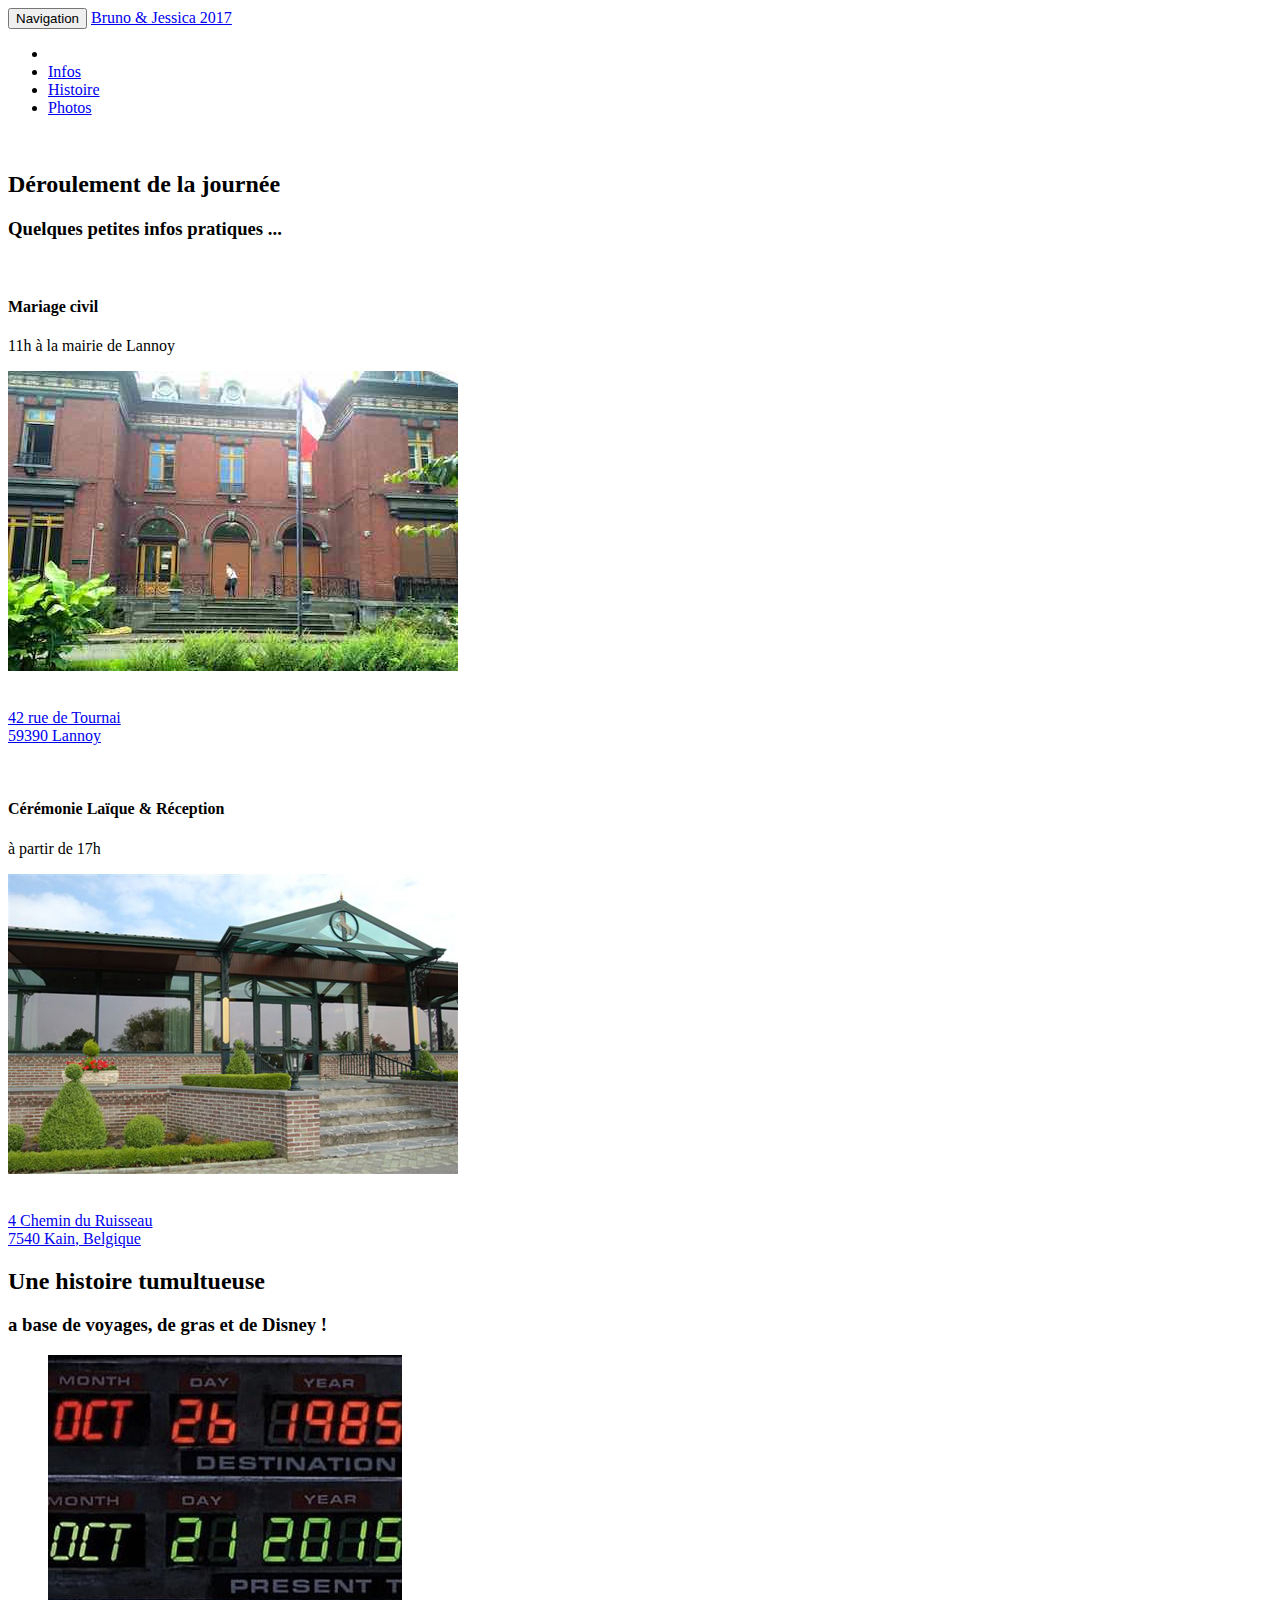
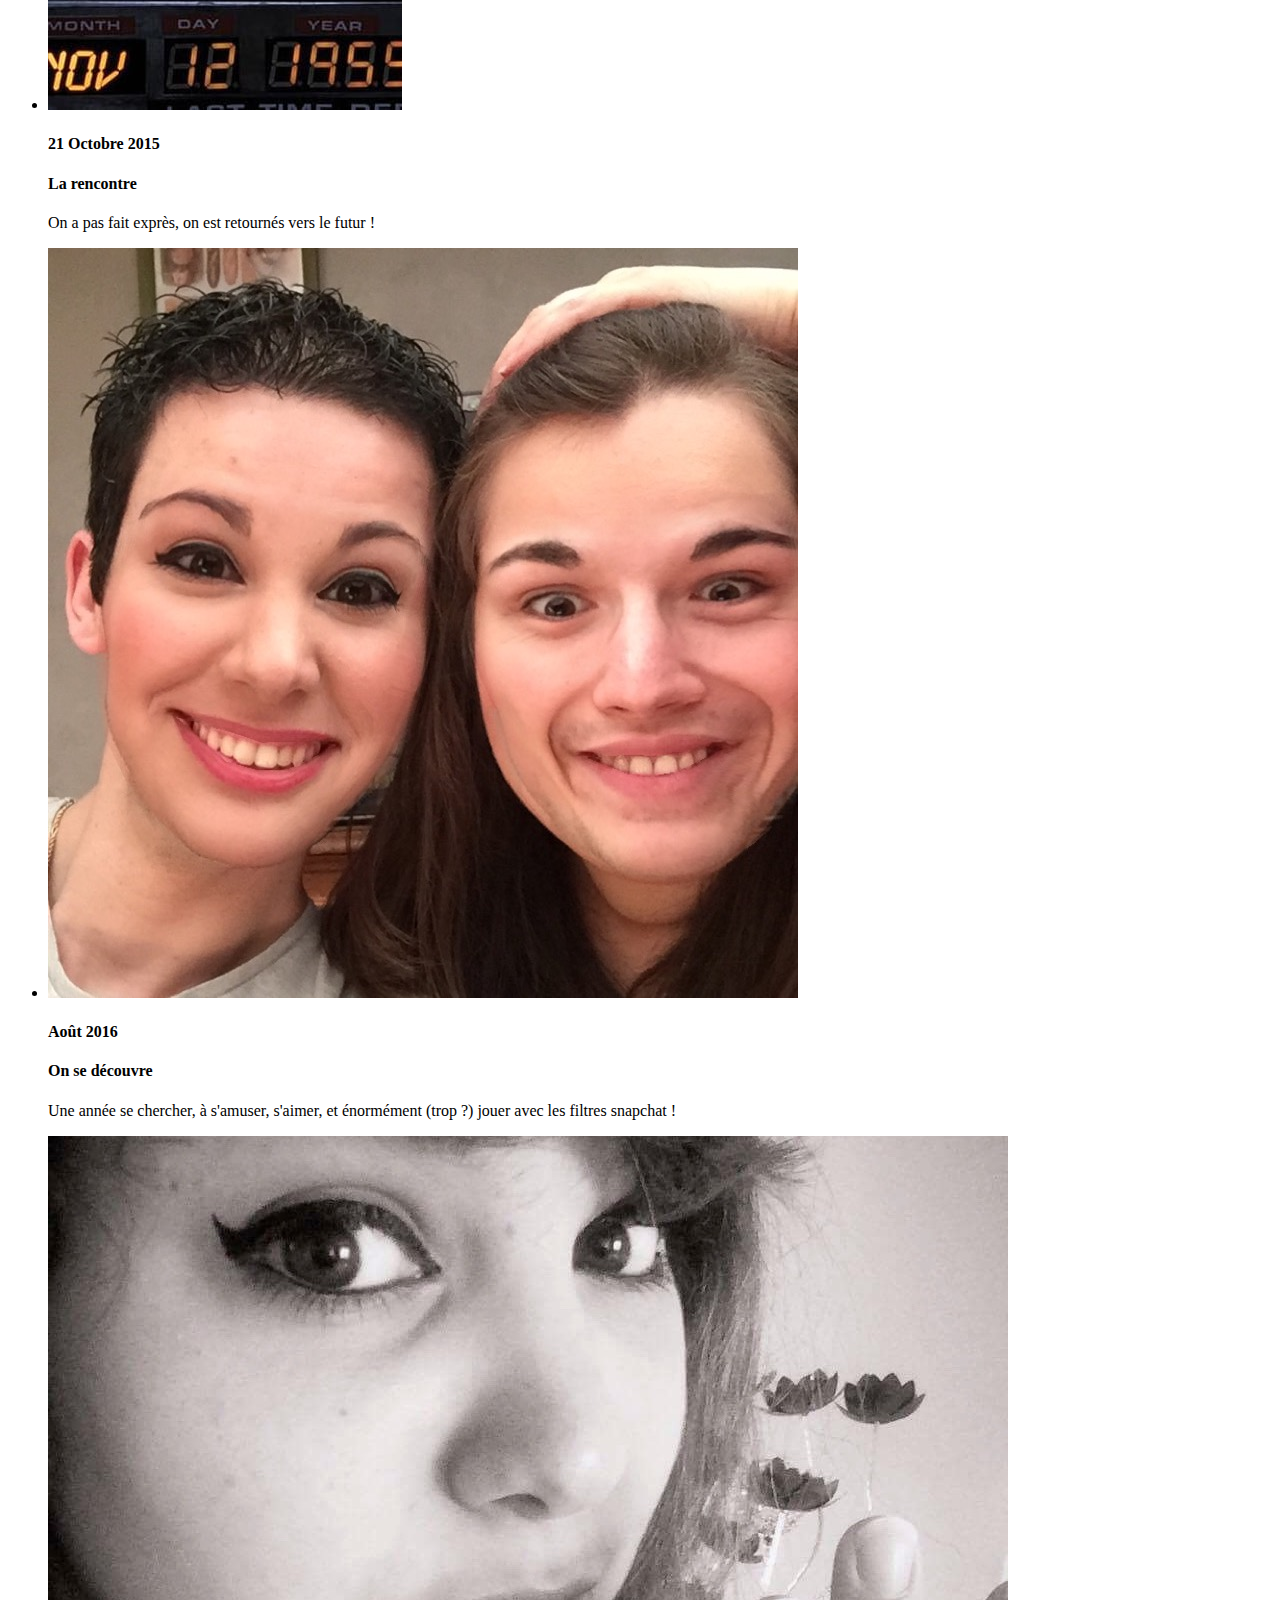
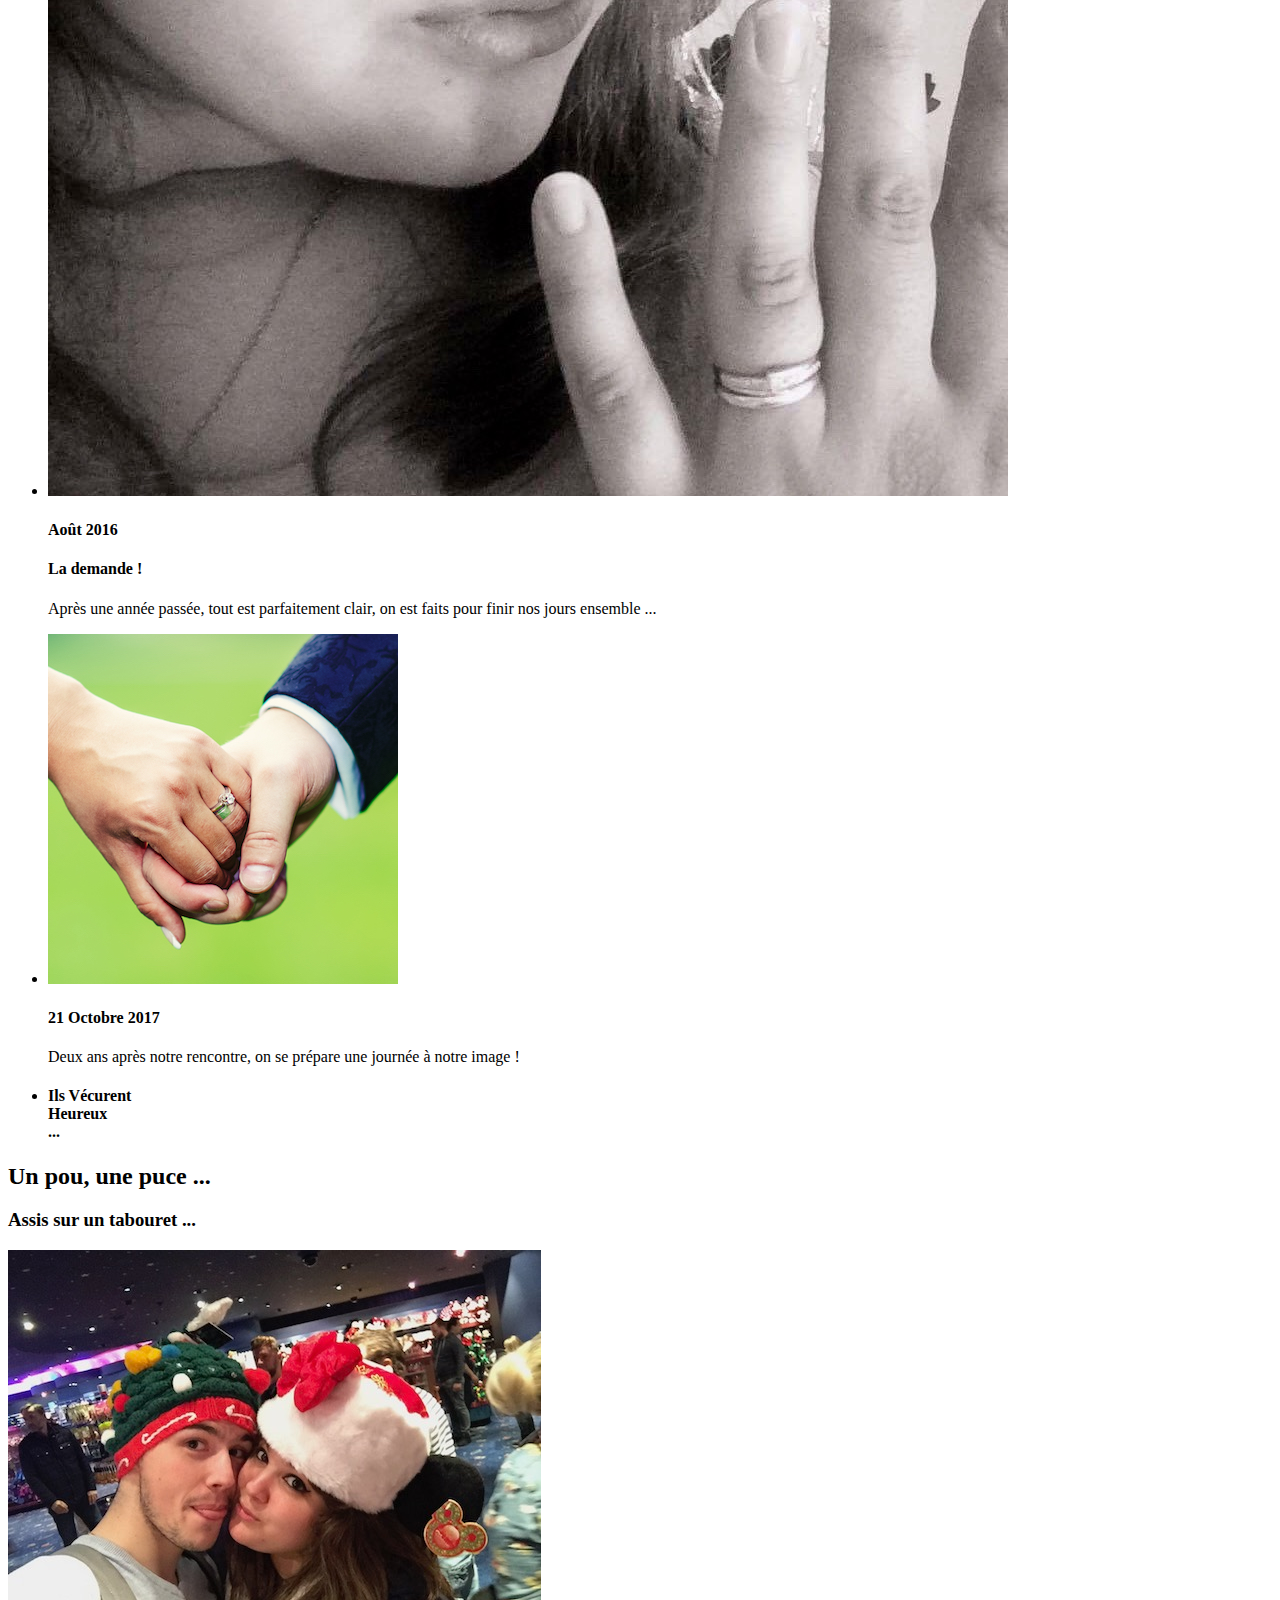
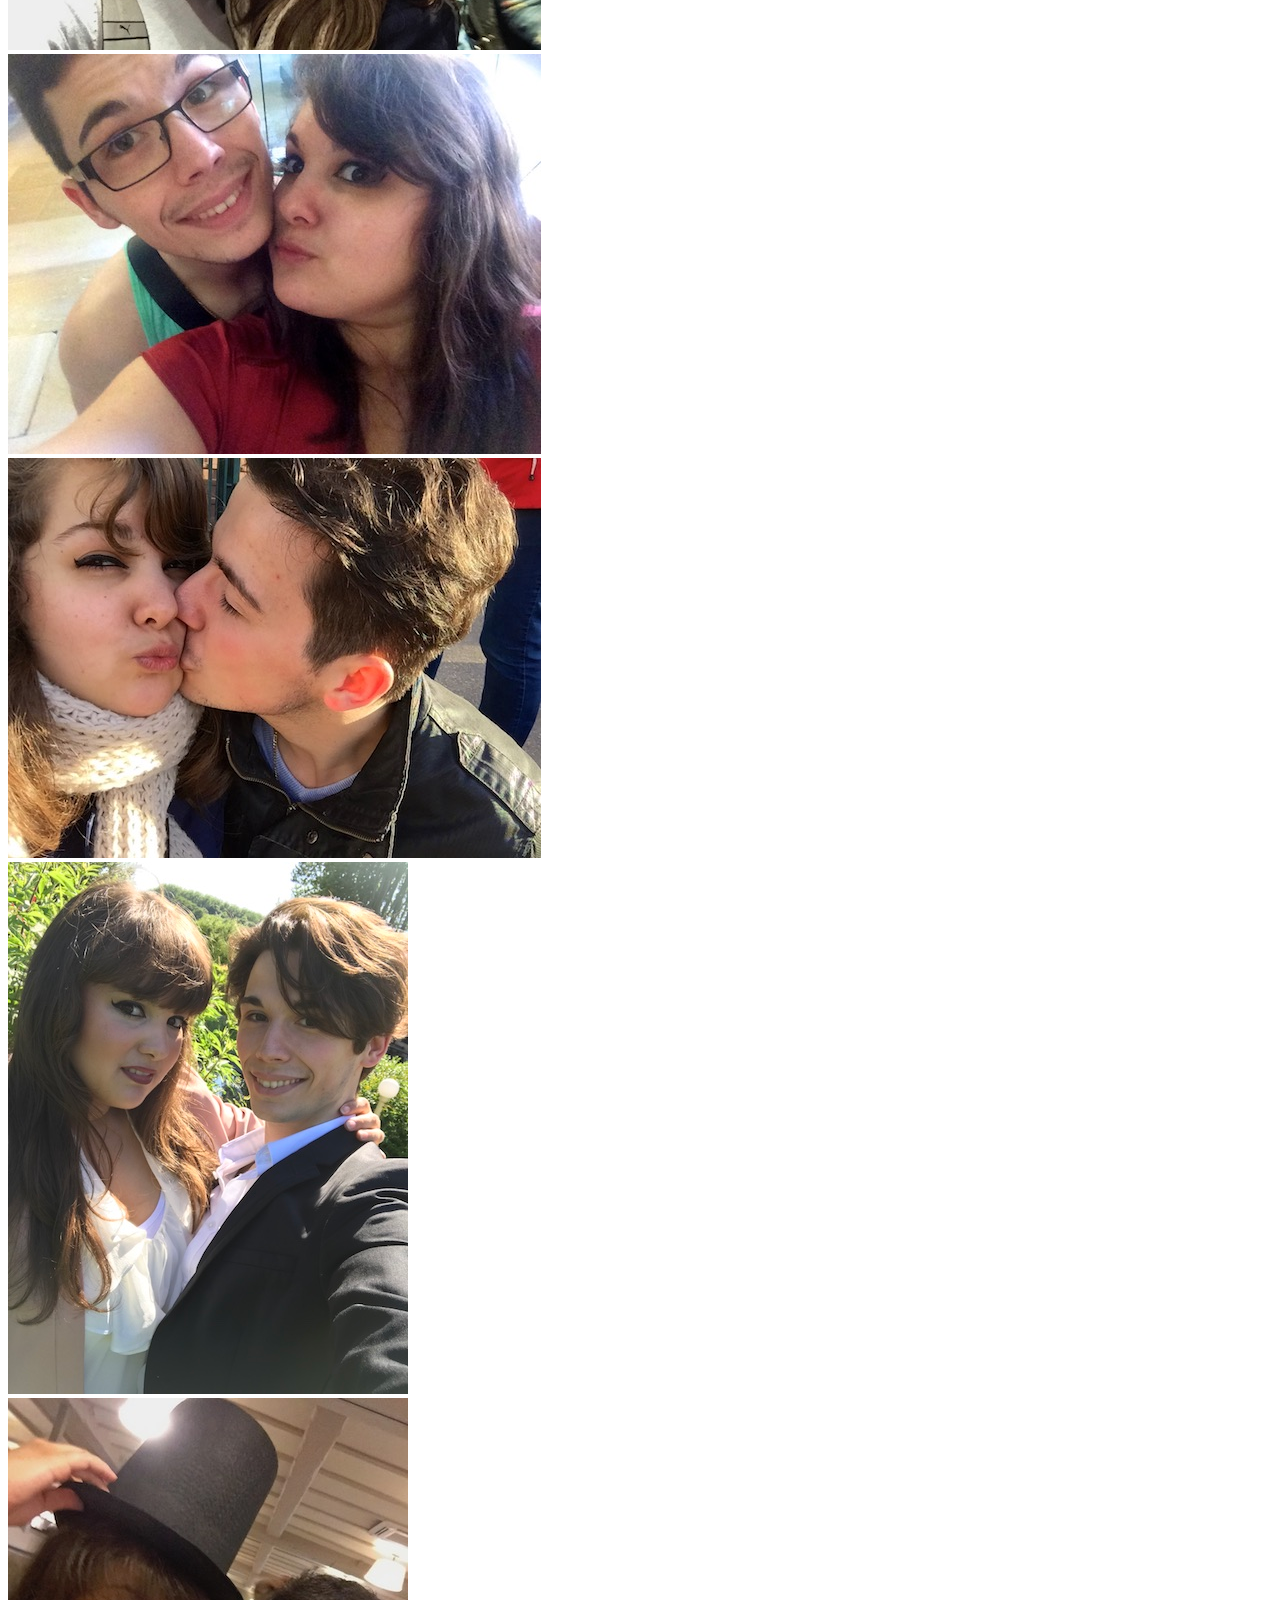
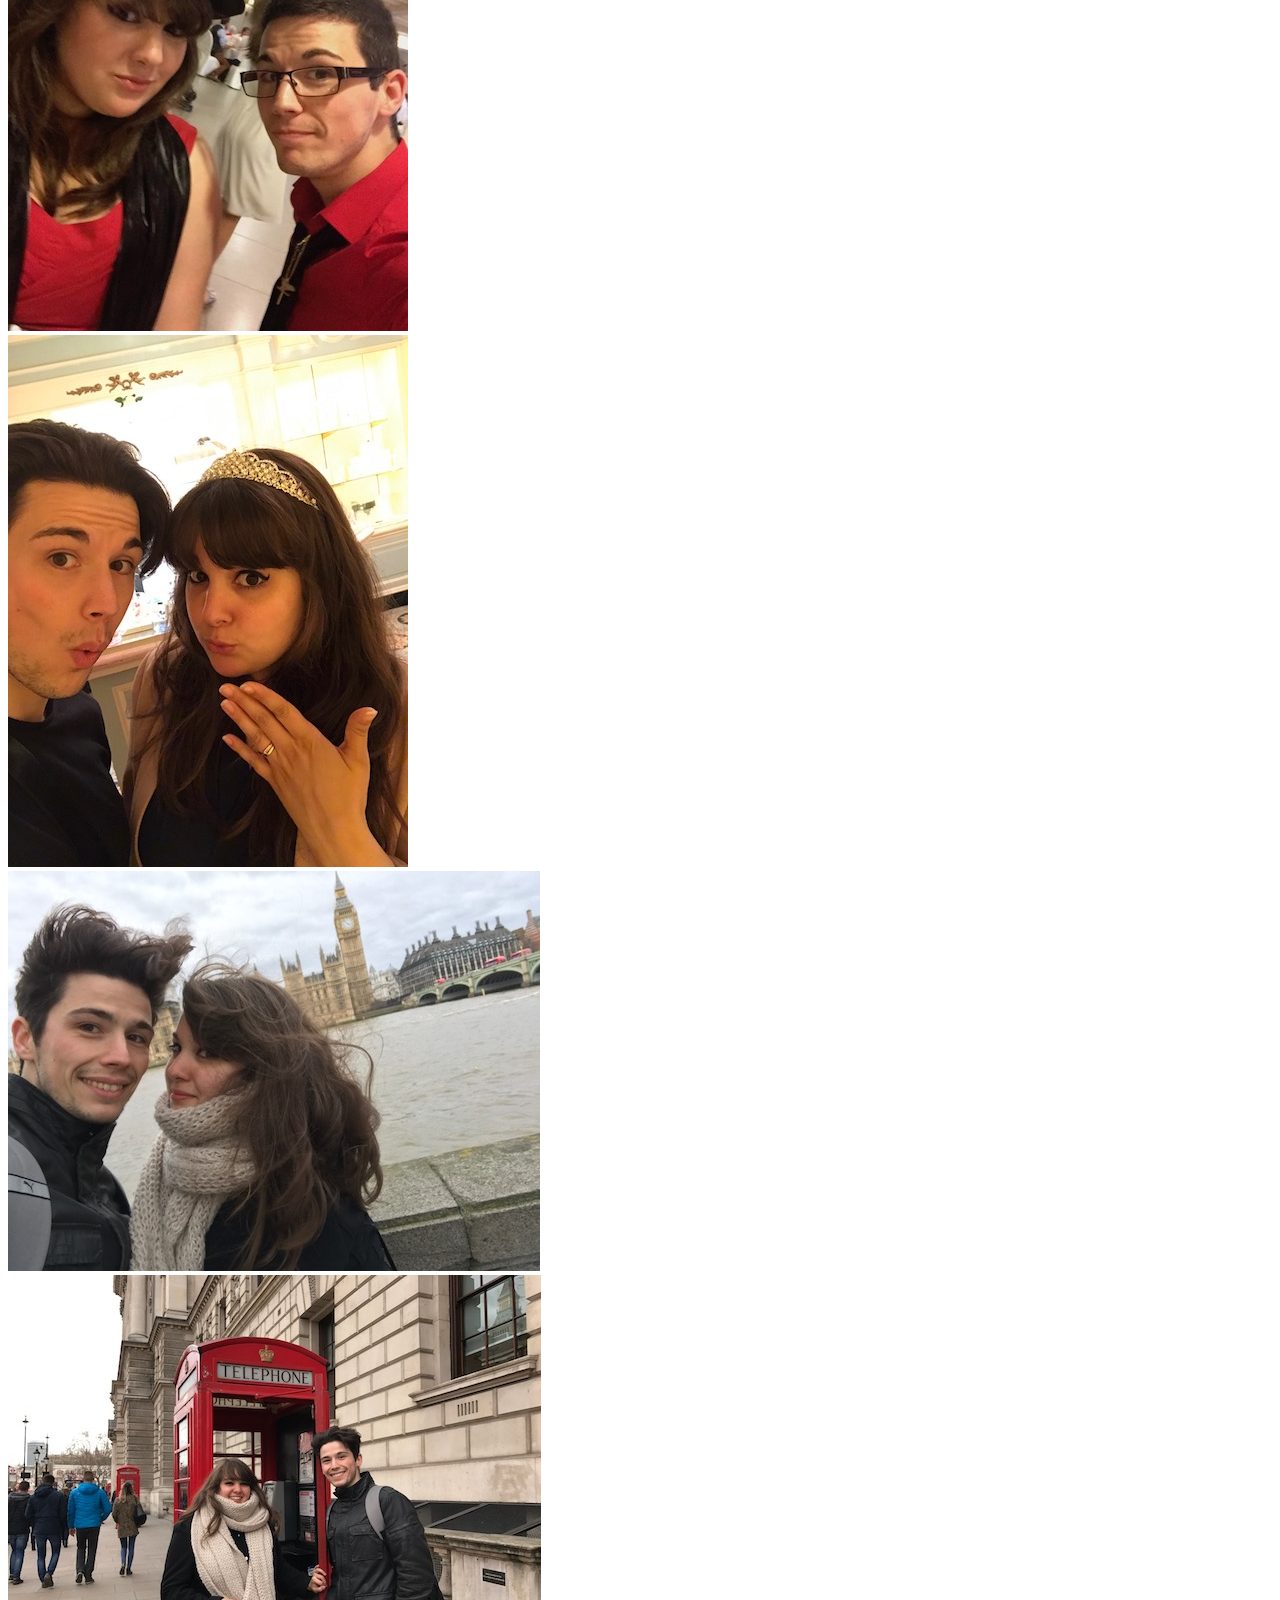
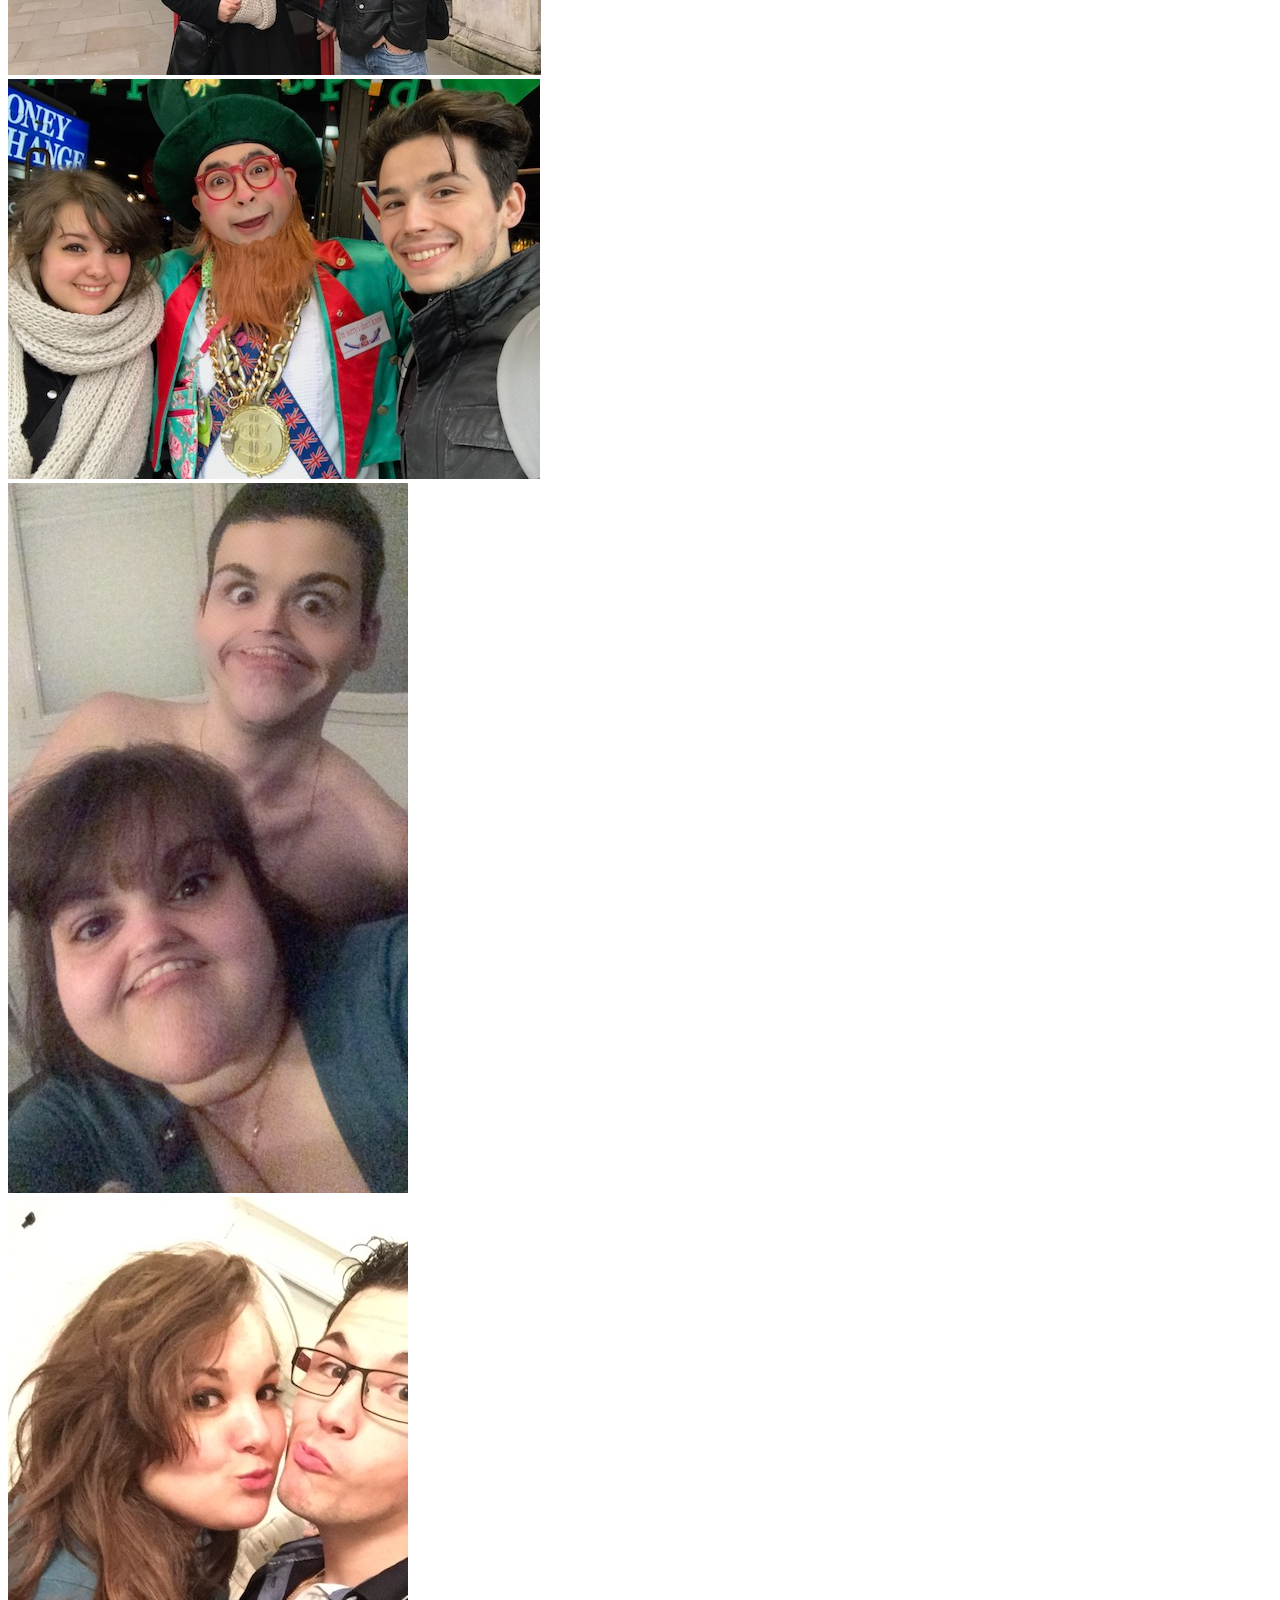
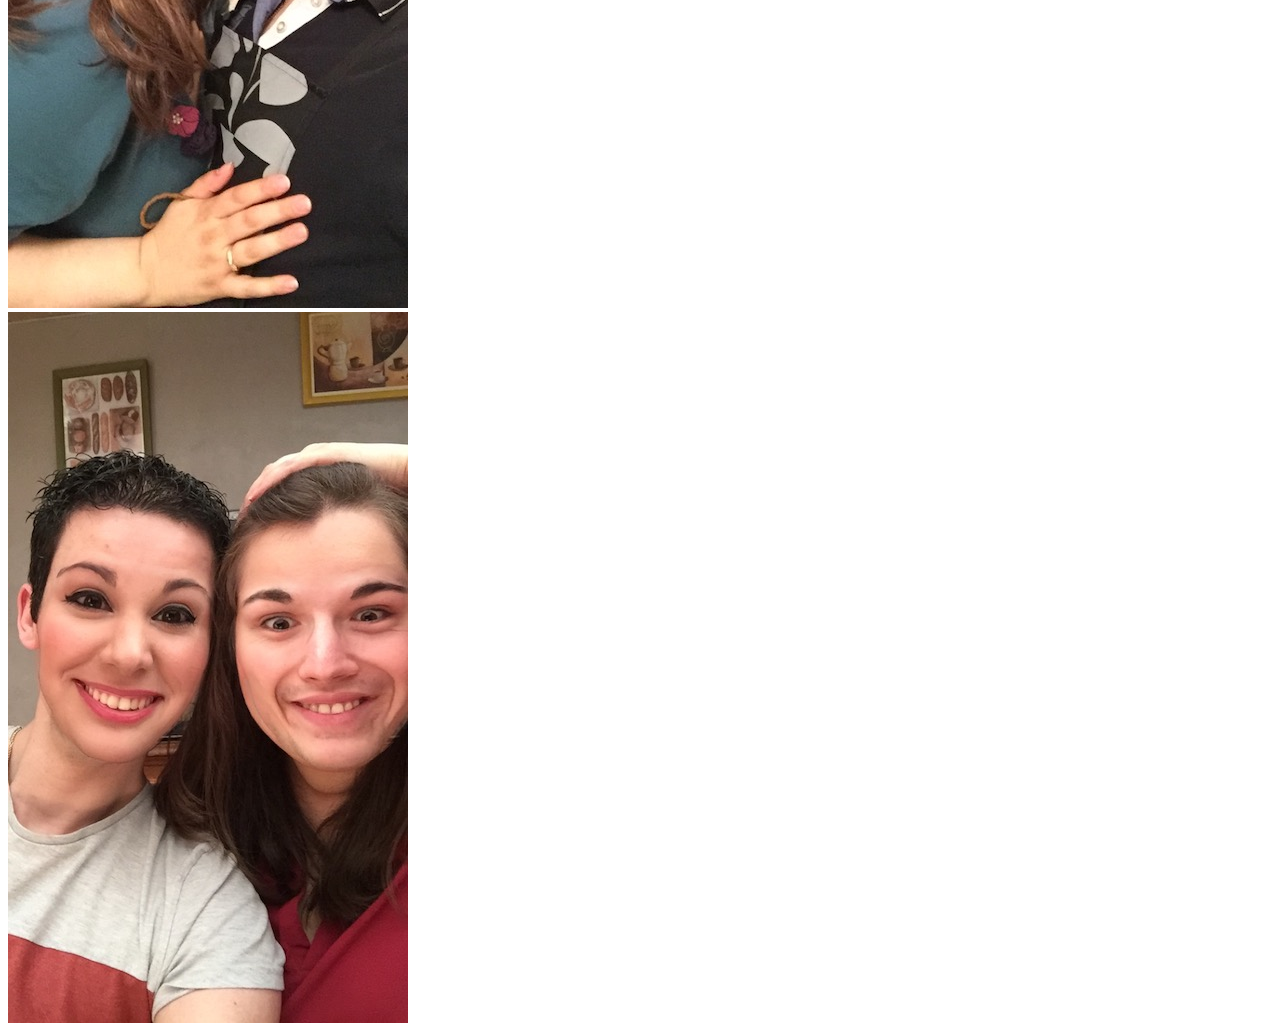
==== index.html @ f63336f9 "Release Candidate" ====
<!DOCTYPE html>
    <html lang="fr">
    <head>
        <title>Bruno & Jessica 2017</title>
        <meta name="description" content="Bruno & Jessica 2017">
        <meta name="robots" content="noindex, nofollow">
        <meta charset="utf-8">
        <meta http-equiv="X-UA-Compatible" content="IE=edge">
        <meta name="viewport" content="width=device-width, initial-scale=1">

        <link href="css/bootstrap.min.css" rel="stylesheet">
        <link href="css/bigoudidi.css" rel="stylesheet">
        <link rel="shortcut icon" href="favicon.ico" type="image/x-icon">
        <link rel="icon" href="favicon.ico" type="image/x-icon">

        <link href="font-awesome-4.1.0/css/font-awesome.min.css" rel="stylesheet" type="text/css">
        <link href="http://fonts.googleapis.com/css?family=Montserrat:400,700" rel="stylesheet" type="text/css">
        <link href='http://fonts.googleapis.com/css?family=Kaushan+Script' rel='stylesheet' type='text/css'>
        <link href='http://fonts.googleapis.com/css?family=Droid+Serif:400,700,400italic,700italic' rel='stylesheet'
              type='text/css'>
        <link href='http://fonts.googleapis.com/css?family=Roboto+Slab:400,100,300,700' rel='stylesheet'
              type='text/css'>

        <!--[if lt IE 9]>
        <script src="https://oss.maxcdn.com/libs/html5shiv/3.7.0/html5shiv.js"></script>
        <script src="https://oss.maxcdn.com/libs/respond.js/1.4.2/respond.min.js"></script>
        <![endif]-->
    </head>

    <body id="page-top" class="index">

    <!-- Navigation -->
    <nav class="navbar navbar-default navbar-fixed-top">
        <div class="container">
            <div class="navbar-header page-scroll">
                <button type="button" class="navbar-toggle" data-toggle="collapse"
                        data-target="#bs-example-navbar-collapse-1">
                    <span class="sr-only">Navigation</span>
                    <span class="icon-bar"></span>
                    <span class="icon-bar"></span>
                    <span class="icon-bar"></span>
                </button>
                <a class="navbar-brand page-scroll" href="#page-top">Bruno & Jessica 2017</a>
            </div>

            <!-- Collect the nav links, forms, and other content for toggling -->
            <div class="collapse navbar-collapse" id="bs-example-navbar-collapse-1">
                <ul class="nav navbar-nav navbar-right">
                    <li class="hidden">
                        <a href="#page-top"></a>
                    </li>
                    <li>
                        <a class="page-scroll" href="#services" title="les infos utiles pour notre mariage">Infos</a>
                    </li>
                    <li>
                        <a class="page-scroll" href="#about" title="Les futurs Giarrizzos en quelques mots ...">Histoire</a>
                    </li>
                    <li>
                        <a class="page-scroll" href="#portfolio" title="Quelques photos des Giarrizzos">Photos</a>
                    </li>
                </ul>
            </div>
            <!-- /.navbar-collapse -->
        </div>
        <!-- /.container-fluid -->
    </nav>

    <!-- Header -->
    <header>
        <img src="img/wedding-header-title.jpg" alt="" class="wedding-header"/>
    </header>


<!-- Informations -->

    <section id="services">
        <div class="container">
            <div class="row">
                <div class="col-lg-12 text-center">
                    <h2 class="section-heading">Déroulement de la journée</h2>

                    <h3 class="section-subheading text-muted">Quelques petites infos pratiques ...</h3>
                </div>
            </div>

<!-- Mariage Civil -->

            <div class="row text-center">
                <div class="col-md-6">
                    <span class="fa-stack fa-4x">
                        <img src="img/Picto_Marianne.png" alt="" class="ico-lieux-bln"/>
                    </span>
                    <h4 class="service-heading">Mariage civil</h4>

                    <p class="text-muted">
                        11h à la mairie de Lannoy<br/>
                    </p>

					<img src="img/lannoy_mairie.jpg" class="img-responsive img-rounded center-block" alt=""/>

                    <p class="text-muted">
                        <br/>
                        <a href="https://goo.gl/maps/zCN7trVub8z" target="_blank" title="Localiser sur Google Maps">
                            42 rue de Tournai<br/>
                            59390 Lannoy<br/>
                        </a>
                    </p>
                </div>

<!-- Ceremonie Laique + Reception -->

                <div class="col-md-6">
                    <span class="fa-stack fa-4x">
                        <img src="img/Picto_Reception.png" alt="" class="ico-lieux-bln"/>
                    </span>
                    <h4 class="service-heading">Cérémonie Laïque & Réception</h4>

                    <p class="text-muted">
                        à partir de 17h<br>
                    </p>

                    <img src="img/ferme_reception.jpg" class="img-responsive img-rounded center-block" alt=""/>

                    <p class="text-muted">
                        <br/>
                        <a href="https://goo.gl/maps/nCaBEPnV5gA2" target="_blank" title="Localiser sur Google Maps">
                            4 Chemin du Ruisseau<br/>
                            7540 Kain, Belgique<br/>
                        </a>
                    </p>
                </div>
            </div>
        </div>
    </section>

<!-- Timeline -->

    <section id="about">
        <div class="container">

            <div class="row">
                <div class="col-lg-12 text-center">
                    <h2 class="section-heading">Une histoire tumultueuse</h2>

                    <h3 class="section-subheading text-muted">a base de voyages, de gras et de Disney !</h3>
                </div>
            </div>

            <div class="row">
                <div class="col-lg-12">
                    <ul class="timeline">
                        <li>
                            <div class="timeline-image">
                                <img class="img-circle img-responsive" src="img/bttf.jpg" alt="">
                            </div>
                            <div class="timeline-panel">
                                <div class="timeline-heading">
                                    <h4>21 Octobre 2015</h4>
                                    <h4 class="subheading">La rencontre</h4>
                                </div>
                                <div class="timeline-body">
                                    <p class="text-muted">On a pas fait exprès, on est retournés vers le futur !</p>
                                </div>
                            </div>
                        </li>
                        <li class="timeline-inverted">
                            <div class="timeline-image">
                                <img class="img-circle img-responsive" src="img/annee.jpg" alt="">
                            </div>
                            <div class="timeline-panel">
								<div class="timeline-heading">
	                                    <h4>Août 2016</h4>
	                                    <h4 class="subheading">On se découvre</h4>
	                                </div>
	                                <div class="timeline-body">
	                                    <p class="text-muted">Une année se chercher, à s'amuser, s'aimer, et énormément (trop ?) jouer avec les filtres snapchat !</p>
	                                </div>
	                            </div
                        </li>
                        <li class="timeline-image">
                            <div class="timeline-image">
                                <img class="img-circle img-responsive" src="img/demande.jpg" alt="">
                            </div>
                            <div class="timeline-panel">
                                <div class="timeline-heading">
                                    <h4>Août 2016</h4>
                                    <h4 class="subheading">La demande !</h4>
                                </div>
                                <div class="timeline-body">
                                    <p class="text-muted">Après une année passée, tout est parfaitement clair, on est faits pour finir nos jours ensemble ...</p>
                                </div>
                            </div>
                        </li>
                        <li class="timeline-inverted">
                            <div class="timeline-image">
                                <img class="img-circle img-responsive" src="img/wedding.jpg" alt="">
                            </div>
                            <div class="timeline-panel">
                                <div class="timeline-heading">
                                    <h4>21 Octobre 2017</h4>
                                    <h4 class="subheading"></h4>
                                </div>
                                <div class="timeline-body">
                                    <p class="text-muted">Deux ans après notre rencontre, on se prépare une journée à notre image !</p>
                                </div>
                            </div>
                        </li>
                        <li class="timeline-inverted">
                            <div class="timeline-image">
                                <h4>Ils Vécurent<br/>Heureux<br/>...</h4>
                            </div>
                        </li>
                    </ul>
                </div>
            </div>
        </div>
    </section>


<!-- Photos -->

    <section id="portfolio" class="bg-light-bln">
        <div class="container">
            <div class="row">
                <div class="col-lg-12 text-center">
                    <h2 class="section-heading">Un pou, une puce ...</h2>
					<h3 class="section-subheading text-muted">Assis sur un tabouret ...</h3>
                </div>
            </div>
            <div class="row">
				<div class="col-lg-12 text-center">
					<div class="col-md-4 col-sm-6 portfolio-item">
	                    <img src="img/photos/01.jpg" class="img-responsive" alt="">
	                </div>
					<div class="col-md-4 col-sm-6 portfolio-item">
	                    <img src="img/photos/02.jpg" class="img-responsive" alt="">
	                </div>
					<div class="col-md-4 col-sm-6 portfolio-item">
	                    <img src="img/photos/03.jpg" class="img-responsive" alt="">
	                </div>
                </div>
				<div class="col-lg-12 text-center">
					<div class="col-md-4 col-sm-6 portfolio-item">
	                    <img src="img/photos/04.jpg" class="img-responsive" alt="">
	                </div>
					<div class="col-md-4 col-sm-6 portfolio-item">
	                    <img src="img/photos/05.jpg" class="img-responsive" alt="">
	                </div>
					<div class="col-md-4 col-sm-6 portfolio-item">
	                    <img src="img/photos/06.jpg" class="img-responsive" alt="">
	                </div>
                </div>
				<div class="col-lg-12 text-center">
					<div class="col-md-4 col-sm-6 portfolio-item">
	                    <img src="img/photos/07.jpg" class="img-responsive" alt="">
	                </div>
					<div class="col-md-4 col-sm-6 portfolio-item">
	                    <img src="img/photos/08.jpg" class="img-responsive" alt="">
	                </div>
					<div class="col-md-4 col-sm-6 portfolio-item">
	                    <img src="img/photos/09.jpg" class="img-responsive" alt="">
	                </div>
                </div>
				<div class="col-lg-12 text-center">
					<div class="col-md-4 col-sm-6 portfolio-item">
	                    <img src="img/photos/10.jpg" class="img-responsive" alt="">
	                </div>
					<div class="col-md-4 col-sm-6 portfolio-item">
	                    <img src="img/photos/11.jpg" class="img-responsive" alt="">
	                </div>
					<div class="col-md-4 col-sm-6 portfolio-item">
	                    <img src="img/photos/12.jpg" class="img-responsive" alt="">
	                </div>
                </div>
            </div>
        </div>
    </section>

    <script src="js/jquery.js"></script>
    <script src="js/bootstrap.min.js"></script>
    <script src="http://cdnjs.cloudflare.com/ajax/libs/jquery-easing/1.3/jquery.easing.min.js"></script>
    <script src="js/classie.js"></script>
    <script src="js/cbpAnimatedHeader.js"></script>
    <script src="js/jqBootstrapValidation.js"></script>
    <script src="js/contact_me.js"></script>
    <script src="js/agency.js"></script>

    </body>
</html>
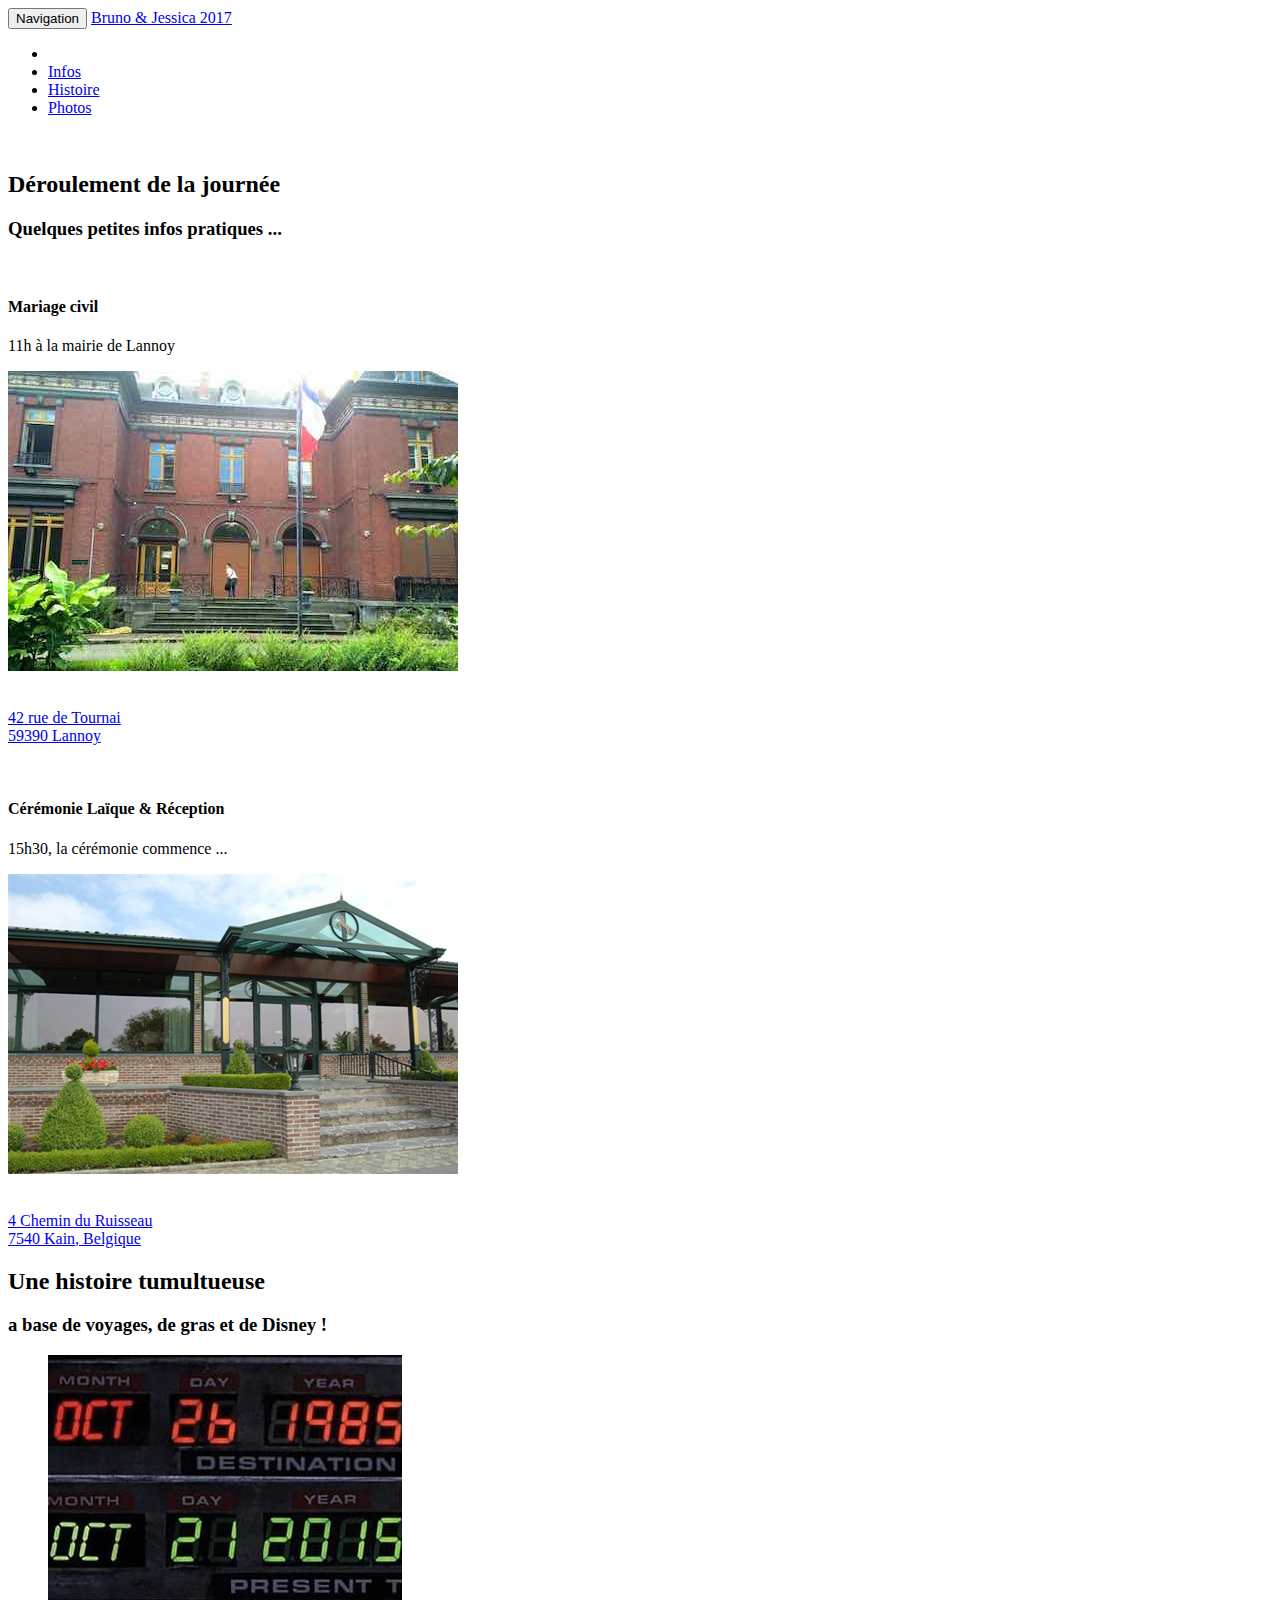
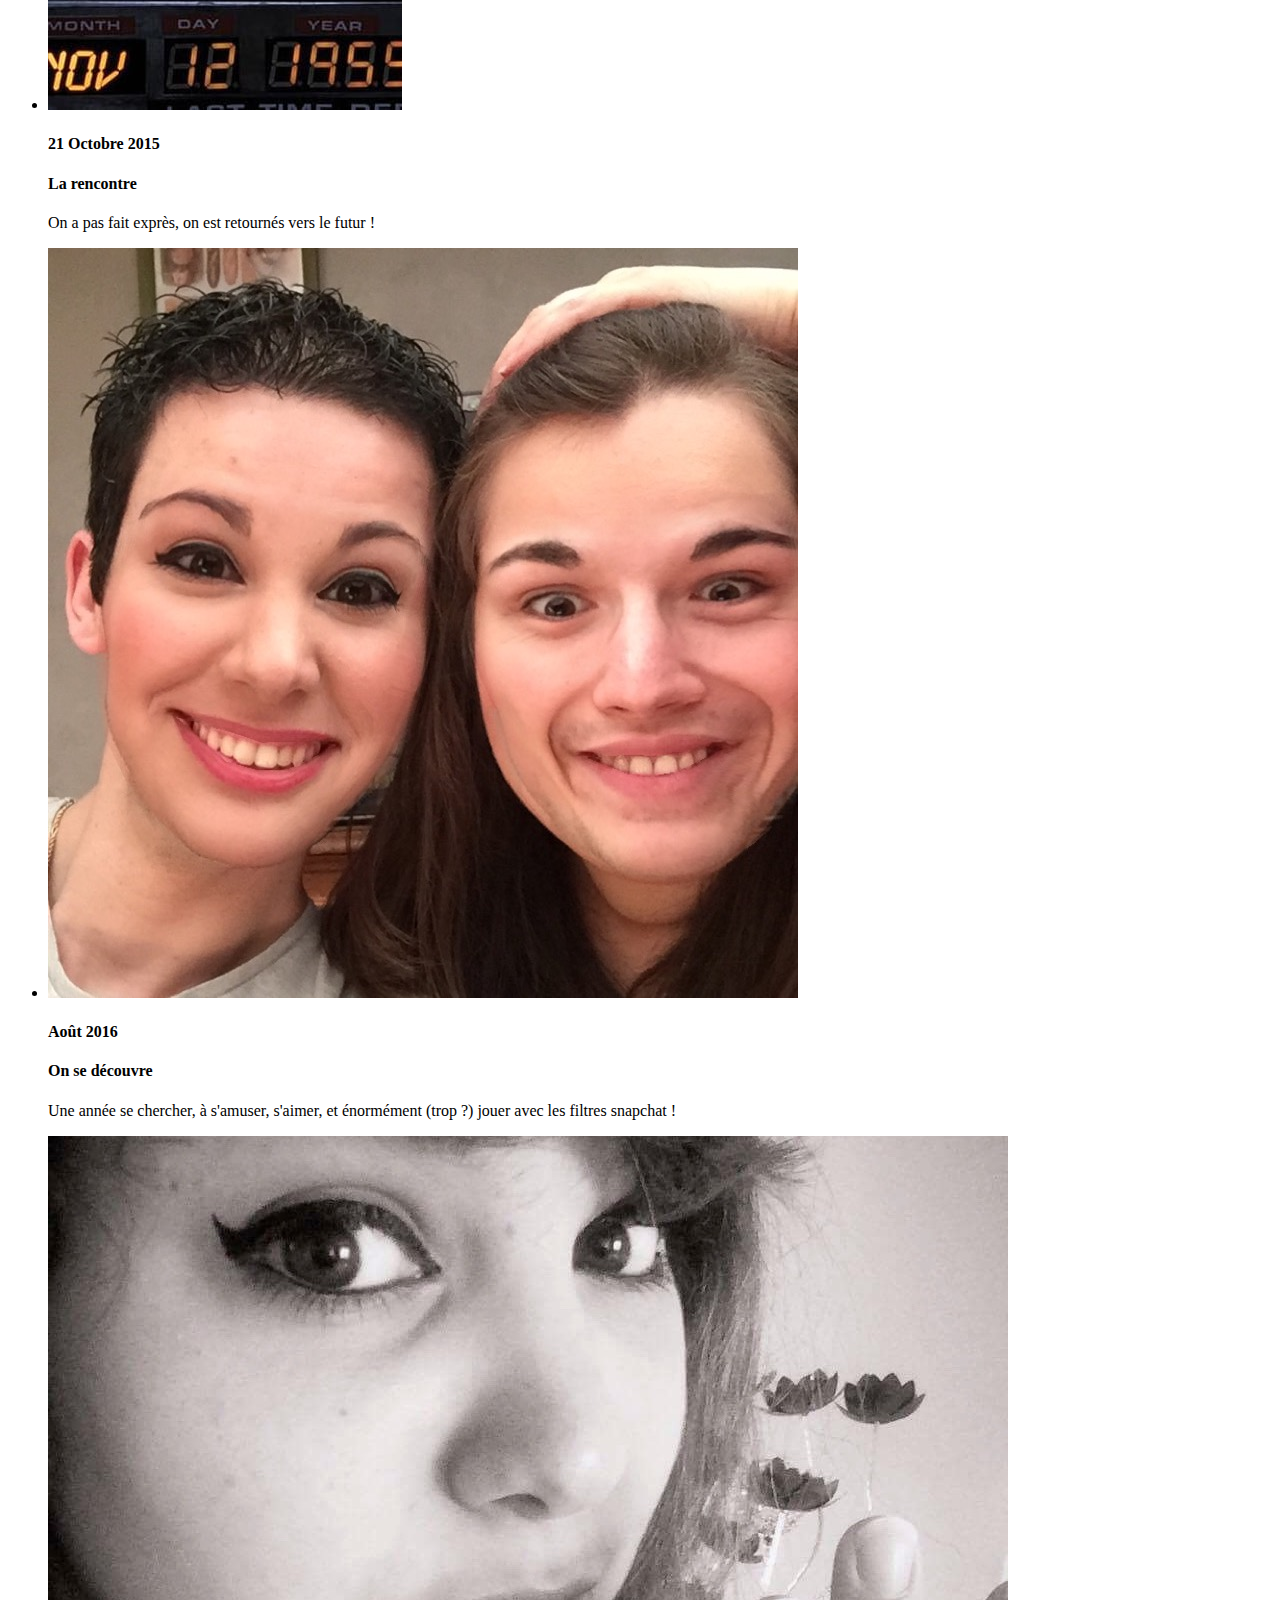
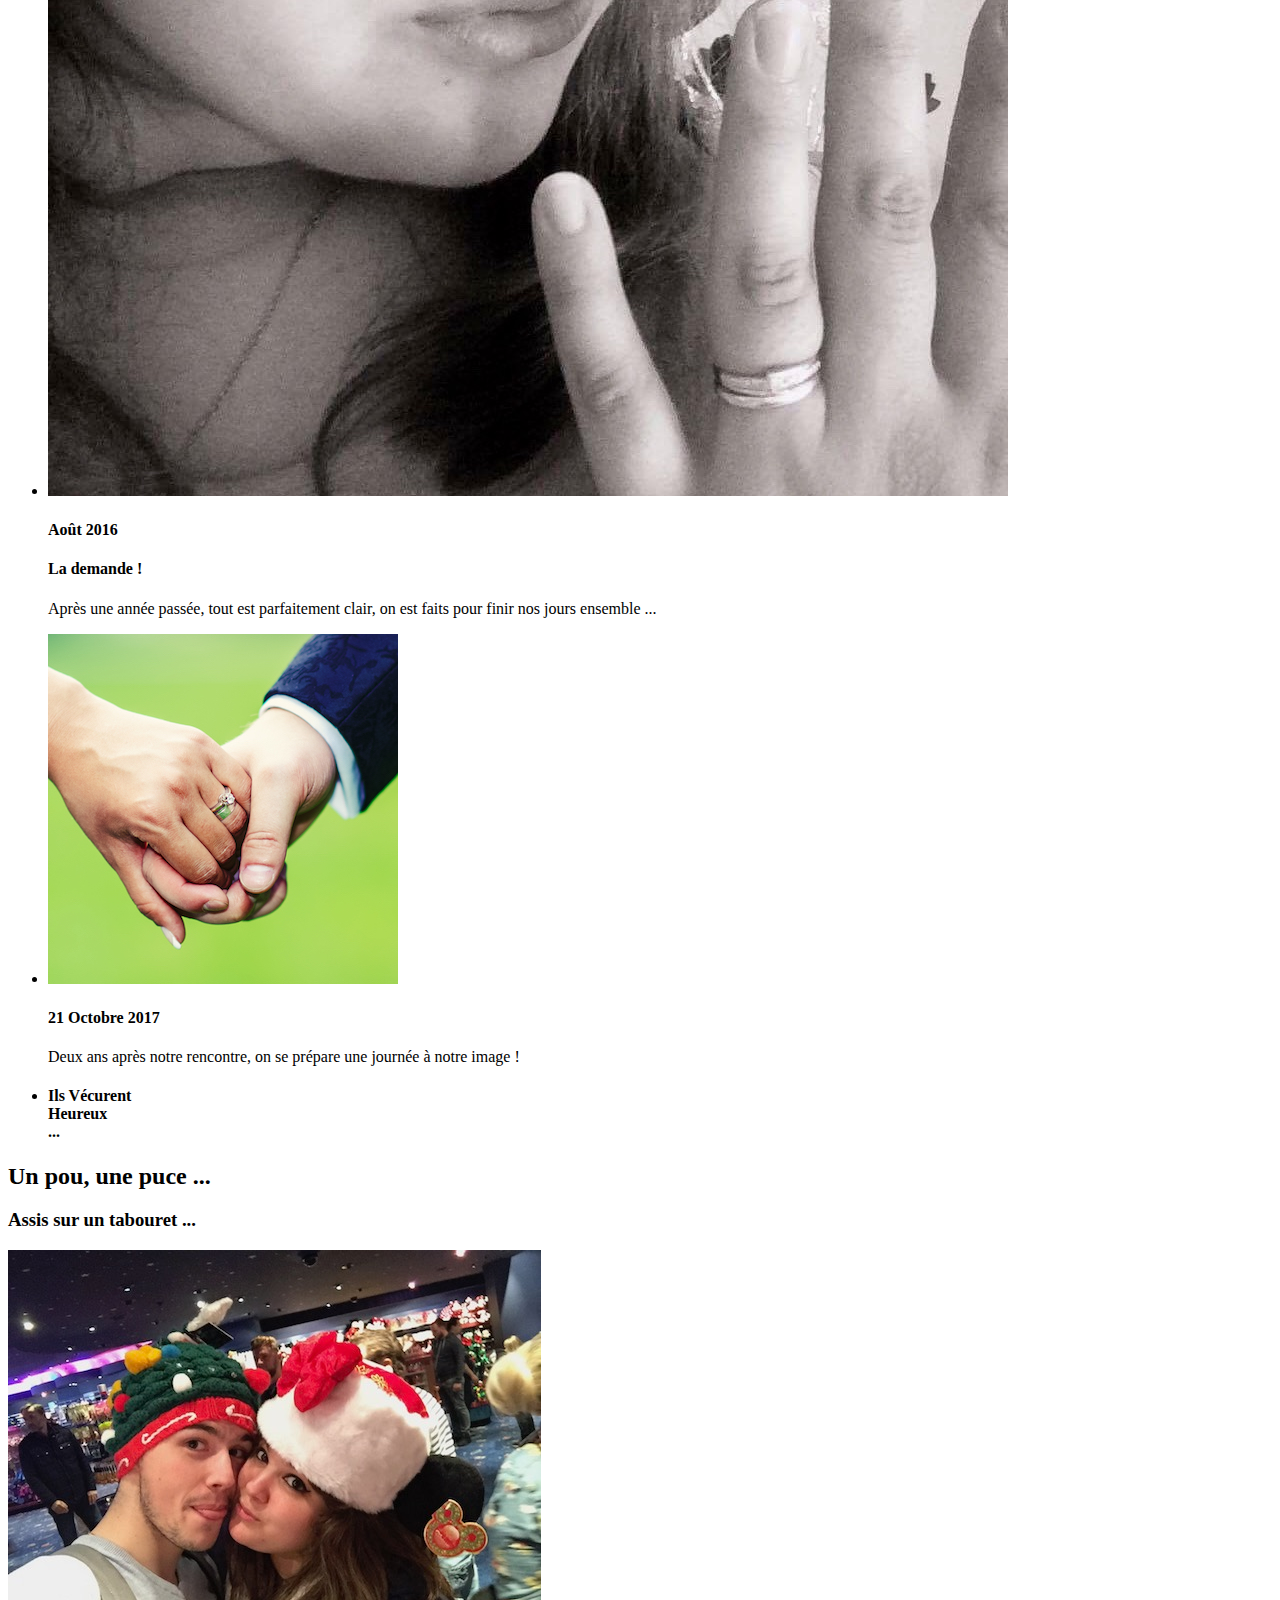
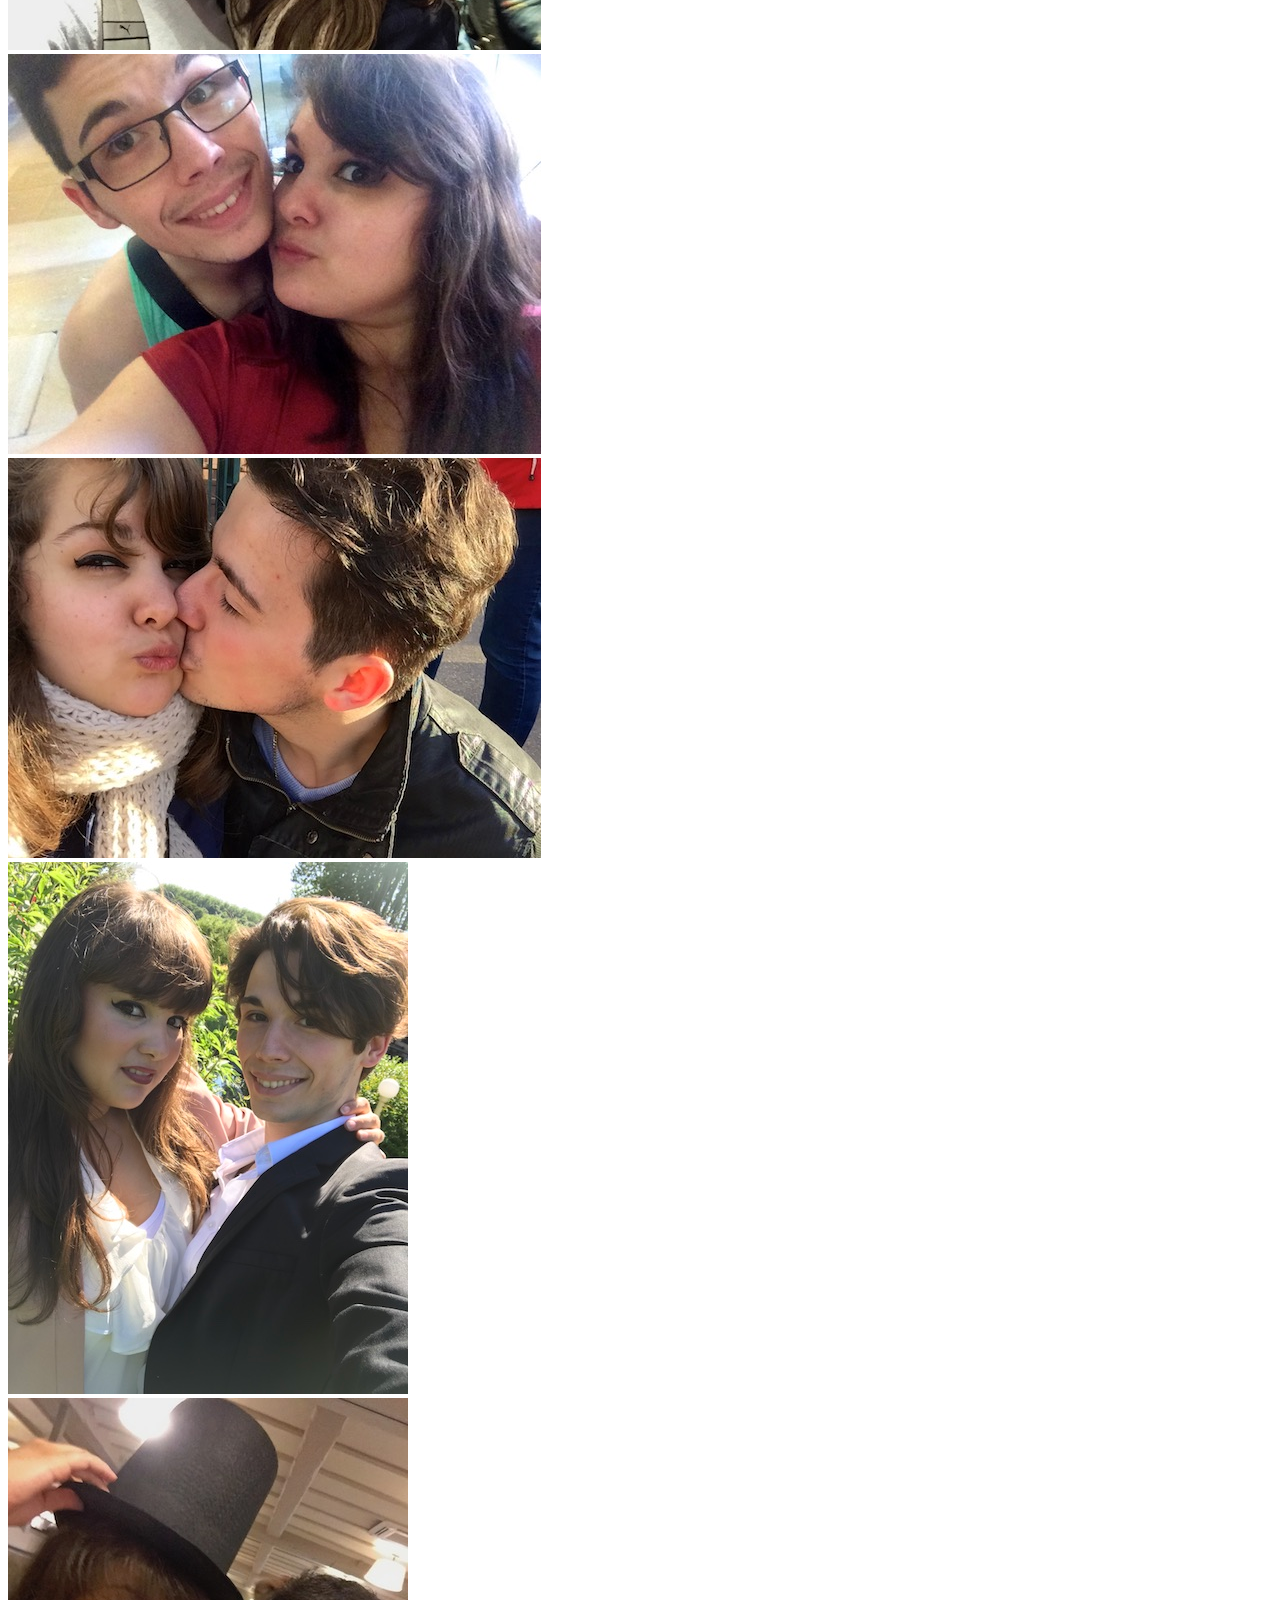
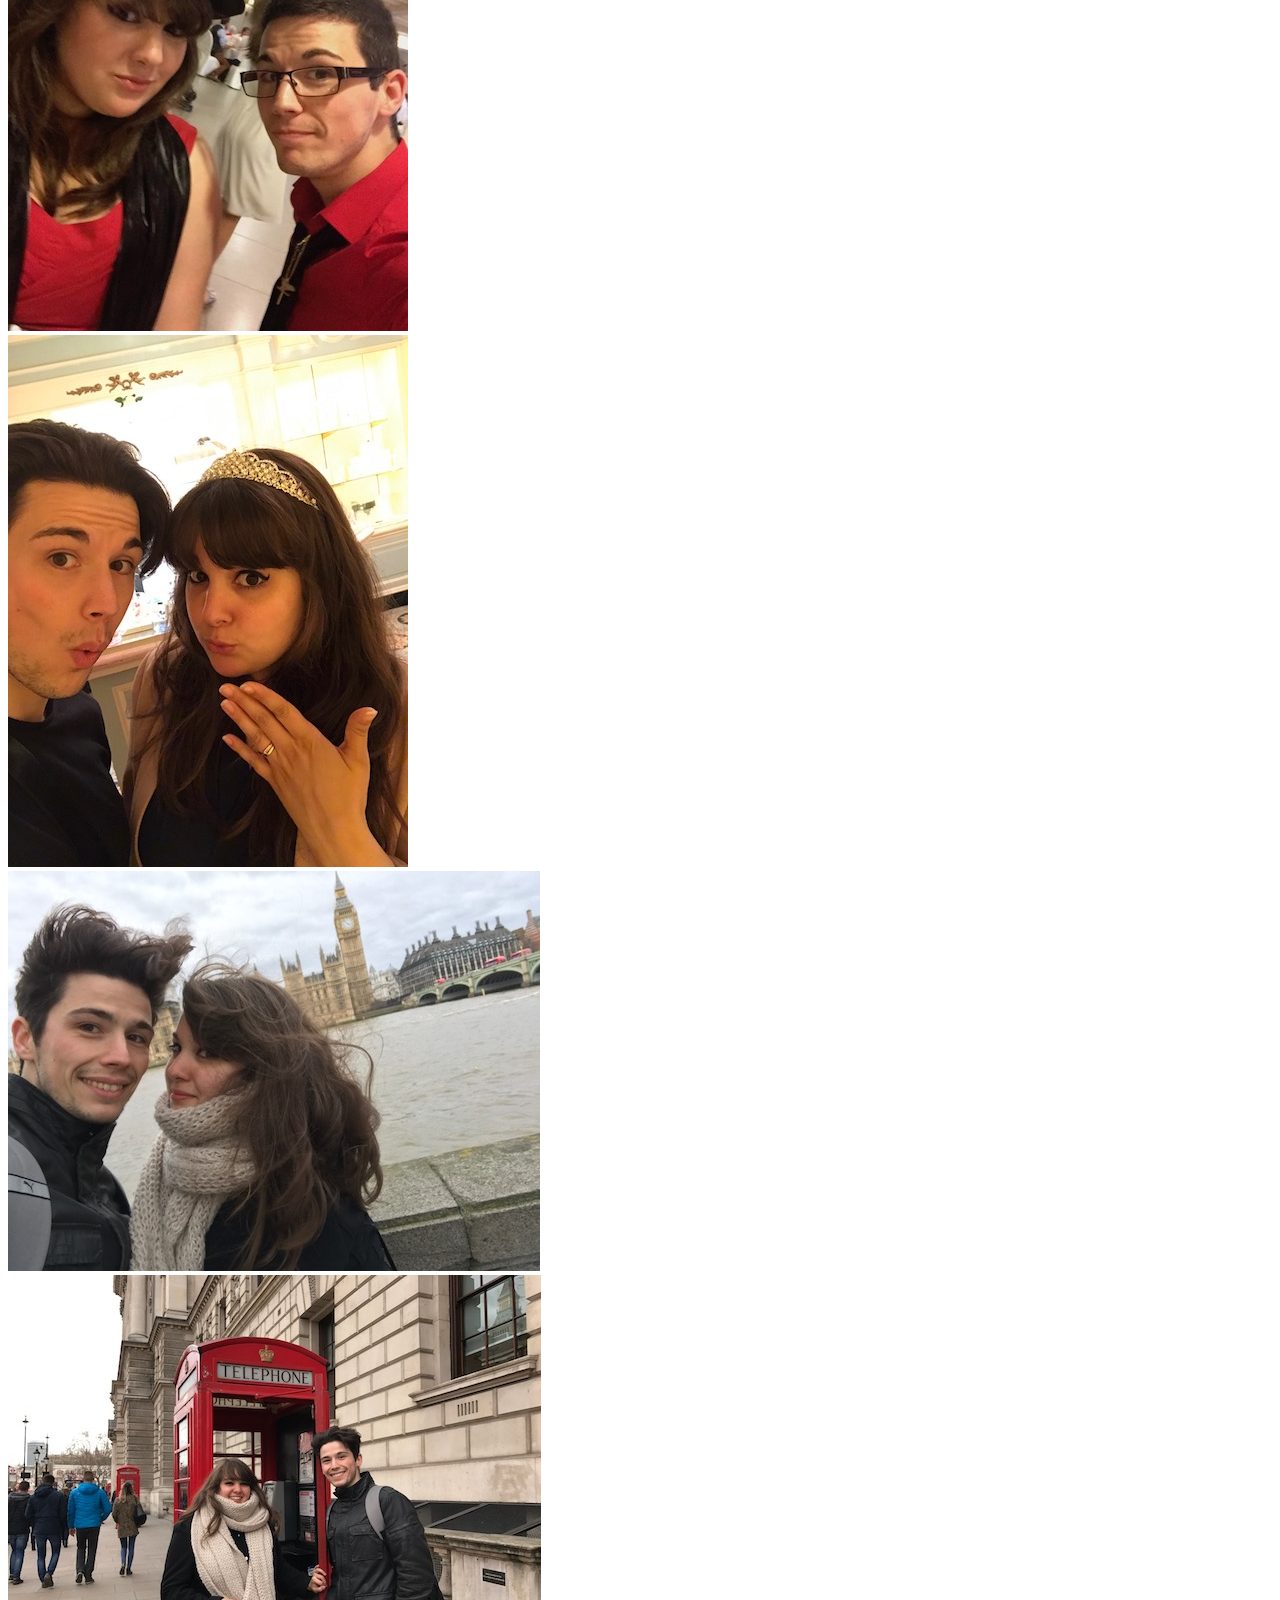
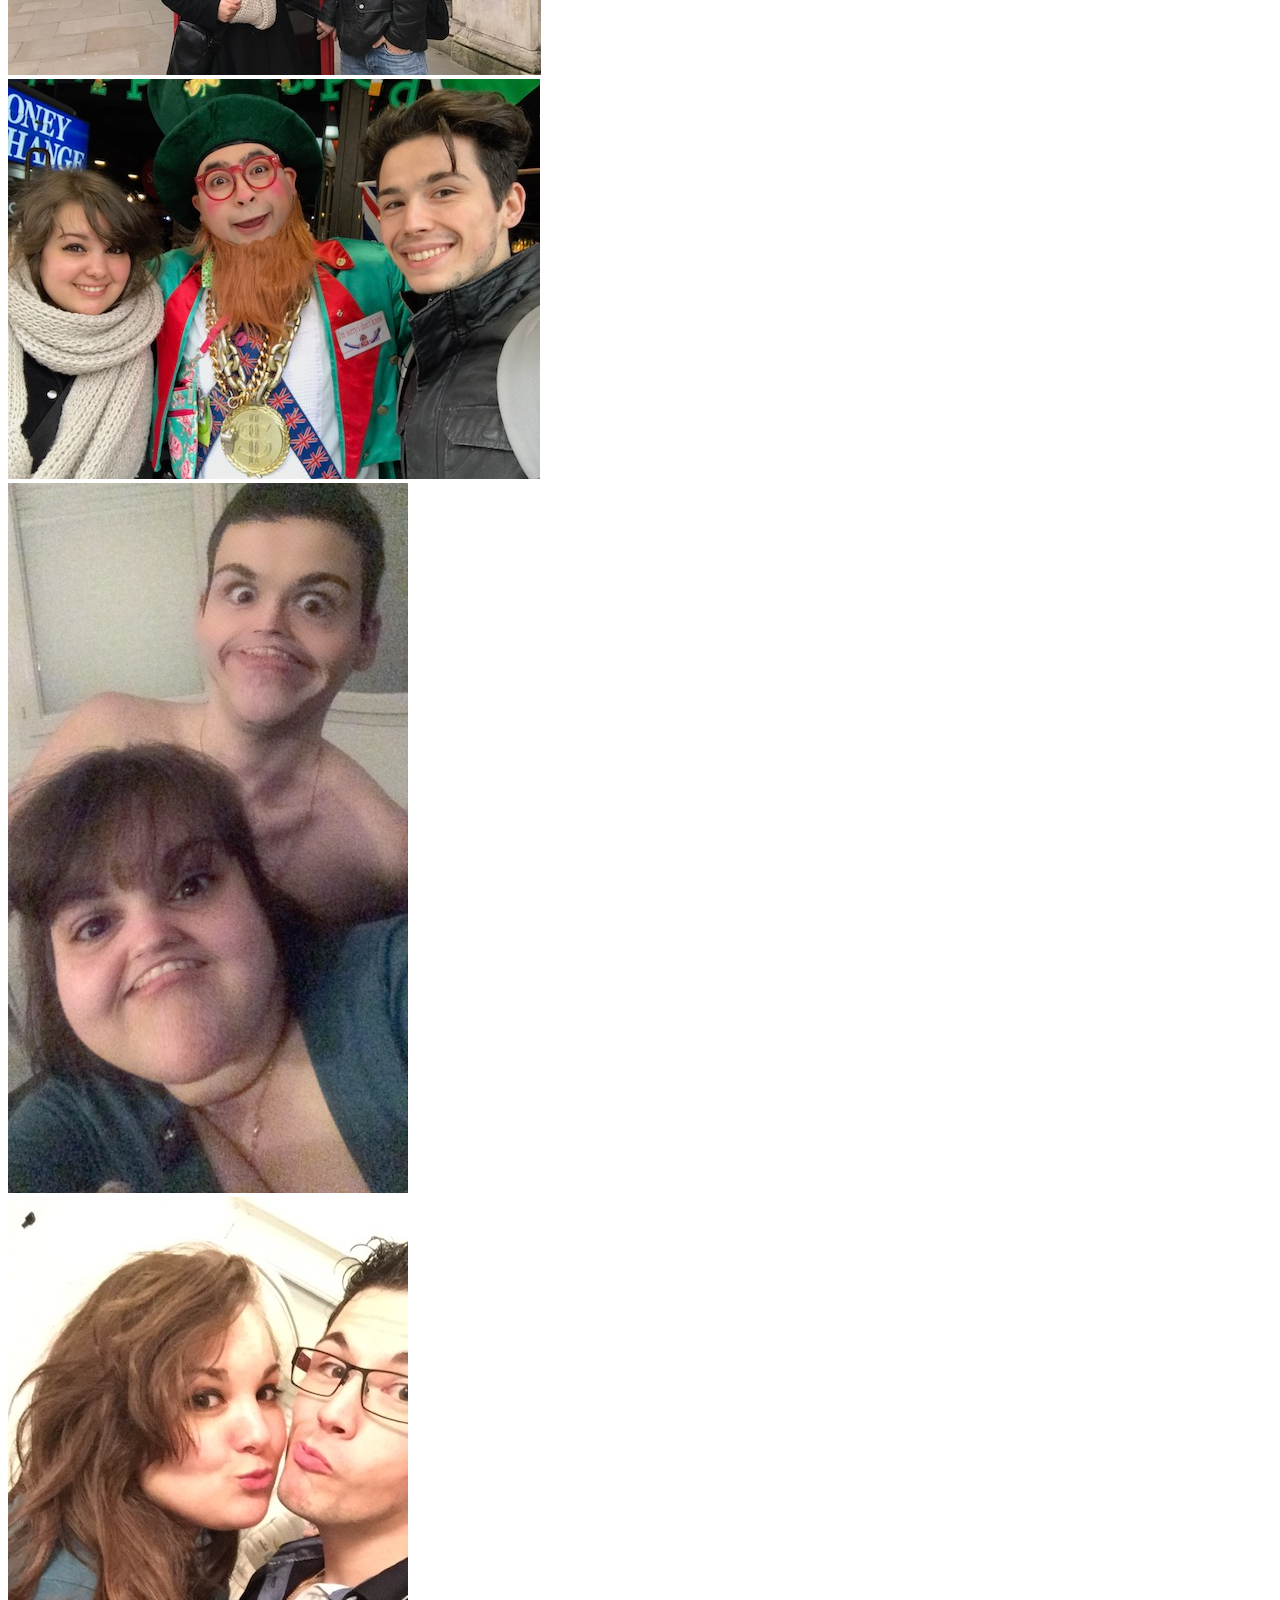
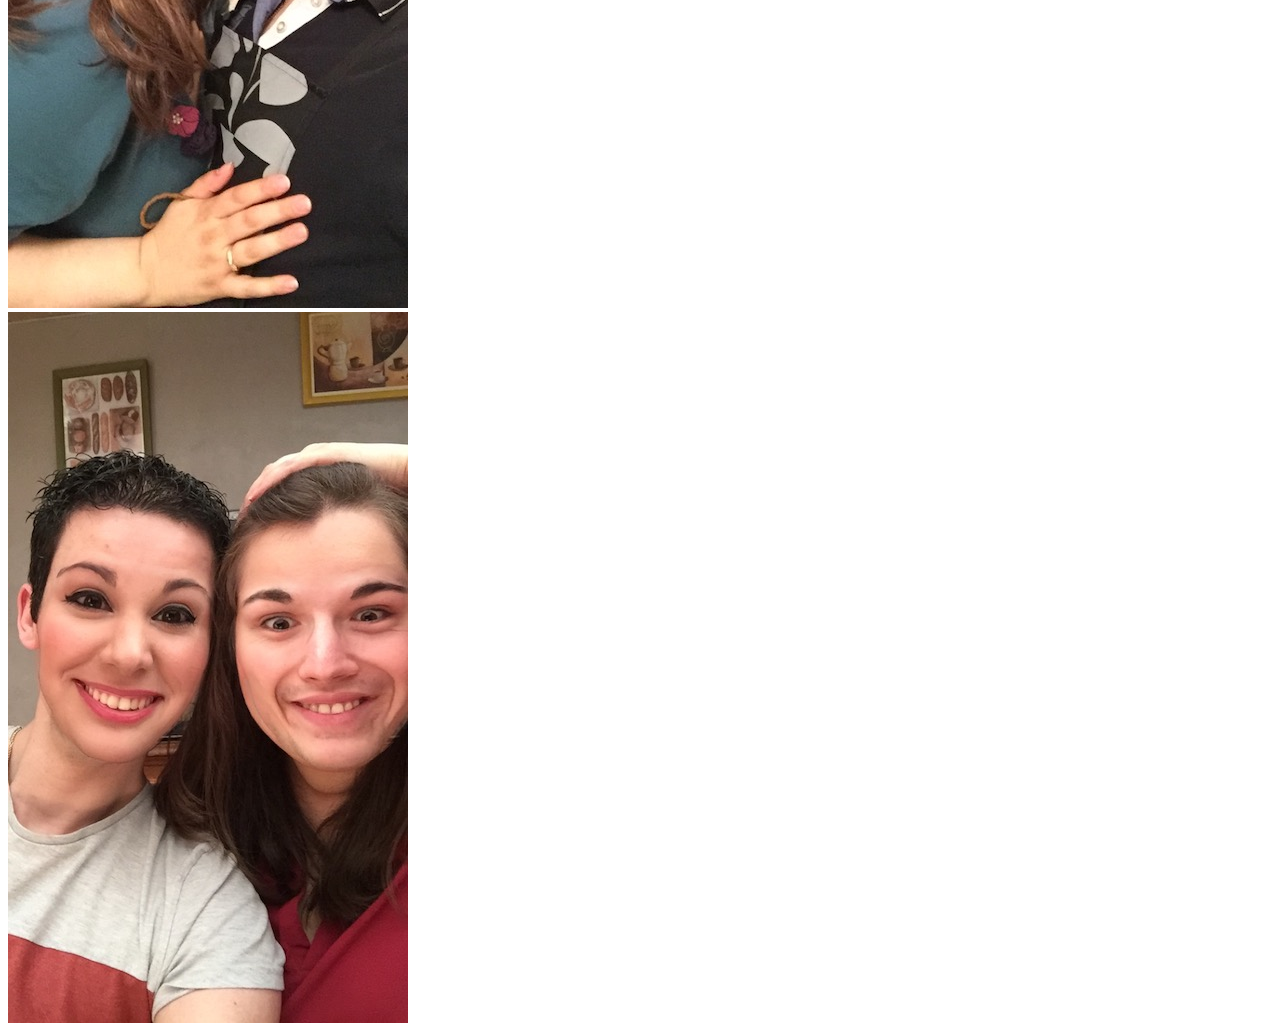
==== commit 8b53e845: "Merge branch 'master' of gitlab.com:bigou_de/wedding.bigou.de" ====
--- a/index.html
+++ b/index.html
@@ -14,11 +14,11 @@
         <link rel="icon" href="favicon.ico" type="image/x-icon">
 
         <link href="font-awesome-4.1.0/css/font-awesome.min.css" rel="stylesheet" type="text/css">
-        <link href="http://fonts.googleapis.com/css?family=Montserrat:400,700" rel="stylesheet" type="text/css">
-        <link href='http://fonts.googleapis.com/css?family=Kaushan+Script' rel='stylesheet' type='text/css'>
-        <link href='http://fonts.googleapis.com/css?family=Droid+Serif:400,700,400italic,700italic' rel='stylesheet'
+        <link href="//fonts.googleapis.com/css?family=Montserrat:400,700" rel="stylesheet" type="text/css">
+        <link href='//fonts.googleapis.com/css?family=Kaushan+Script' rel='stylesheet' type='text/css'>
+        <link href='//fonts.googleapis.com/css?family=Droid+Serif:400,700,400italic,700italic' rel='stylesheet'
               type='text/css'>
-        <link href='http://fonts.googleapis.com/css?family=Roboto+Slab:400,100,300,700' rel='stylesheet'
+        <link href='//fonts.googleapis.com/css?family=Roboto+Slab:400,100,300,700' rel='stylesheet'
               type='text/css'>
 
         <!--[if lt IE 9]>
@@ -116,7 +116,7 @@
                     <h4 class="service-heading">Cérémonie Laïque & Réception</h4>
 
                     <p class="text-muted">
-                        à partir de 17h<br>
+                        15h30, la cérémonie commence ...<br>
                     </p>
 
                     <img src="img/ferme_reception.jpg" class="img-responsive img-rounded center-block" alt=""/>
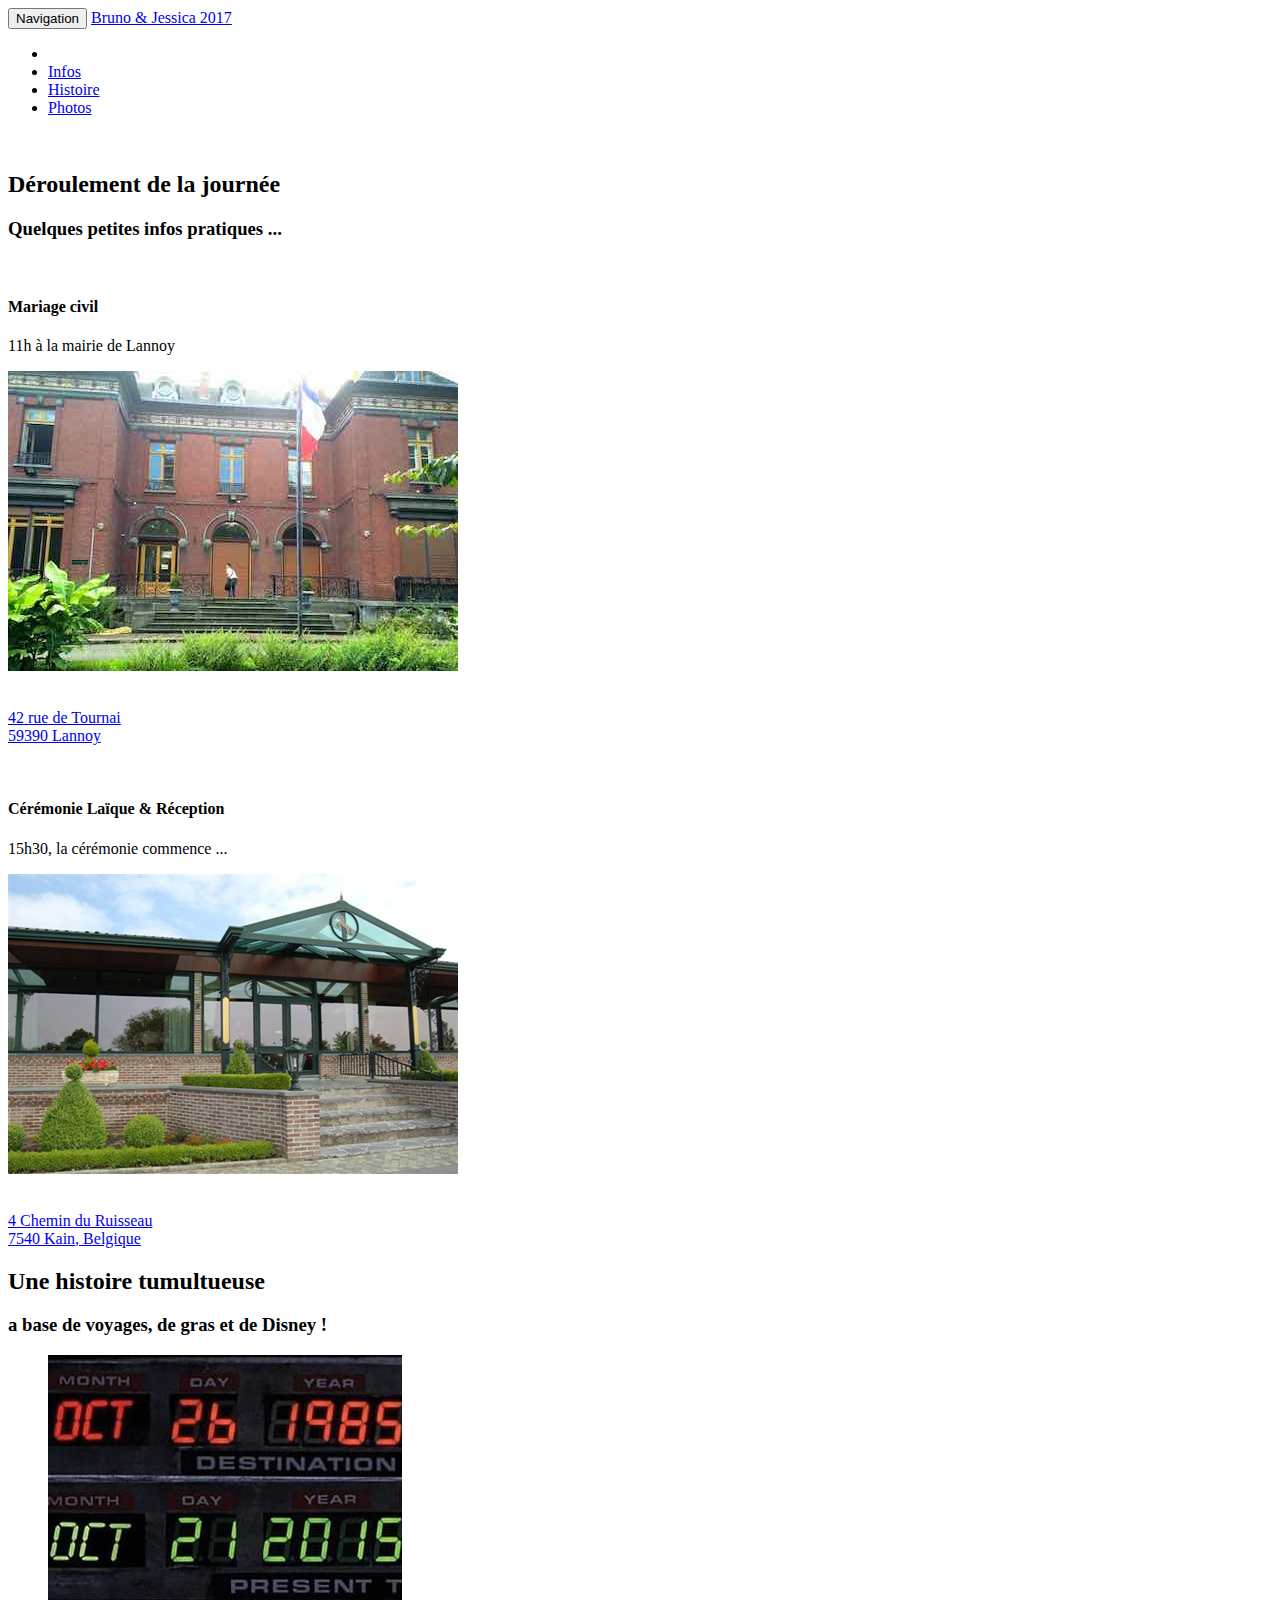
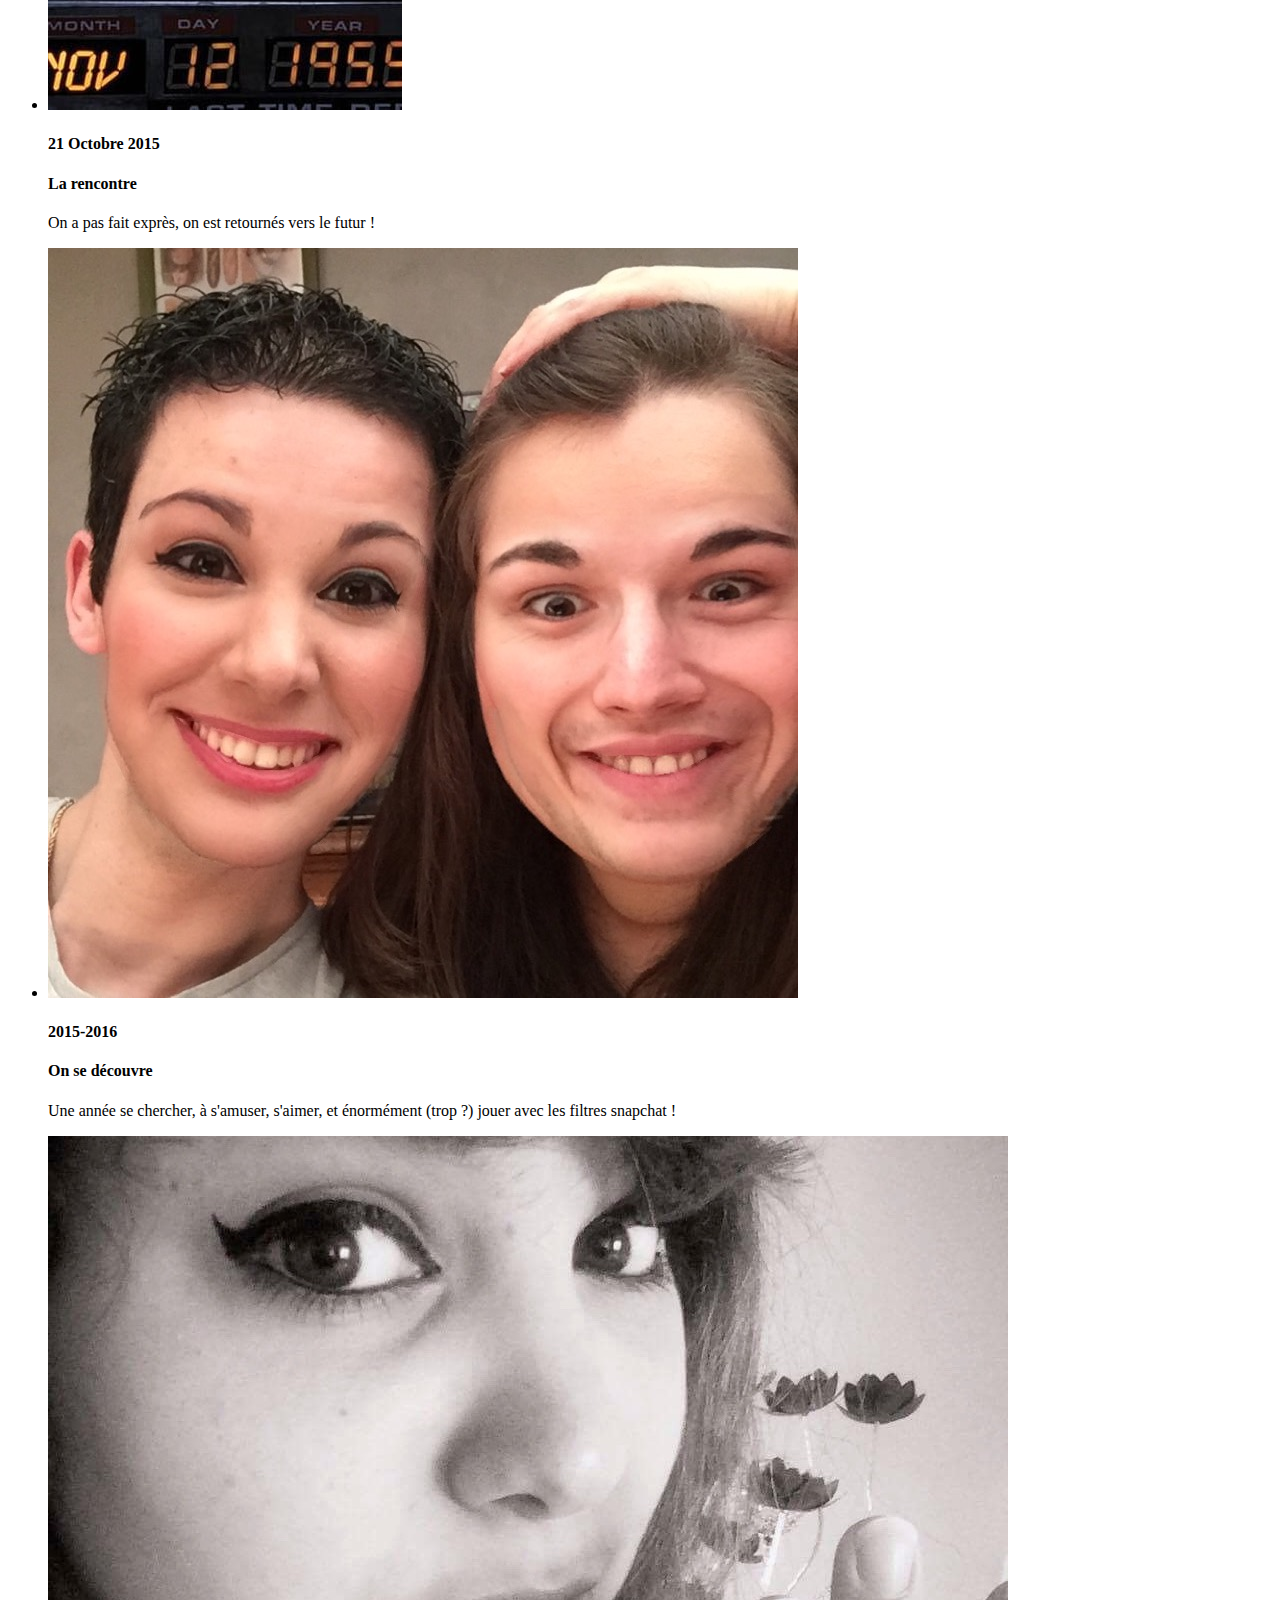
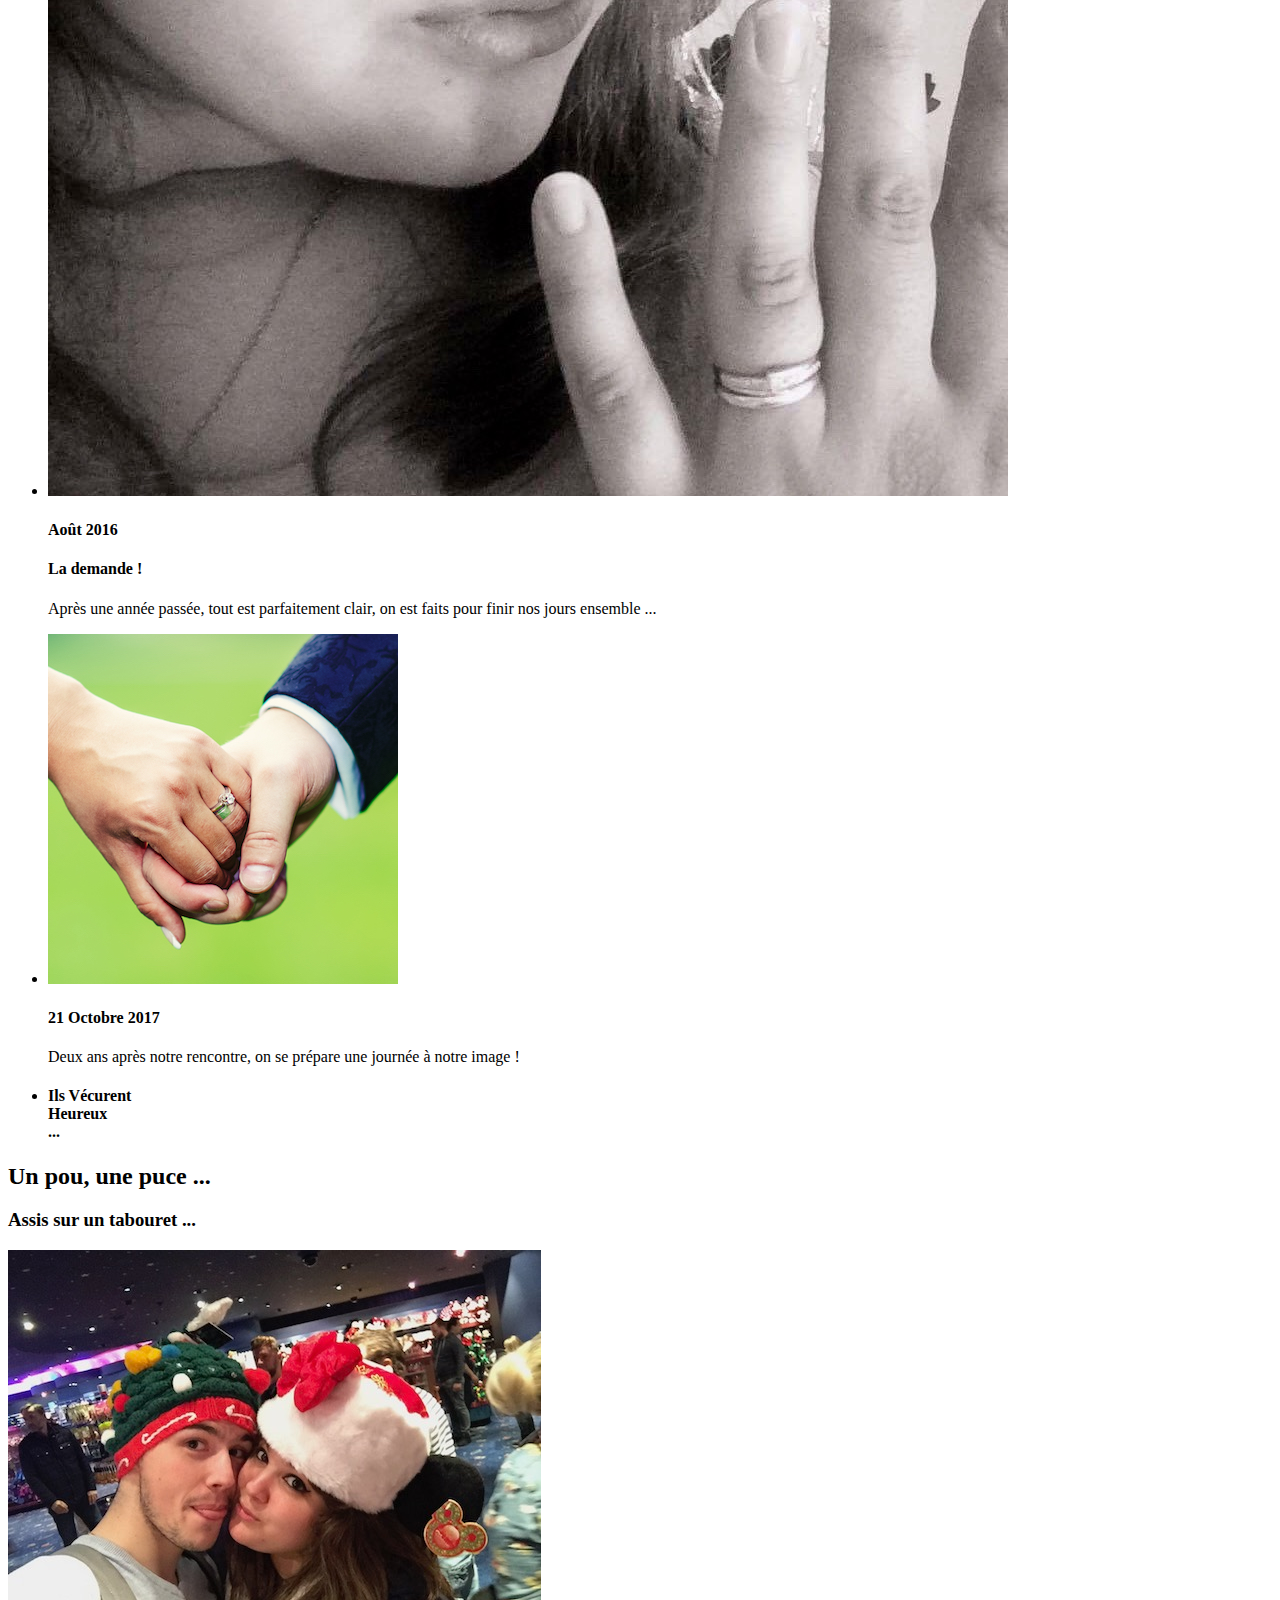
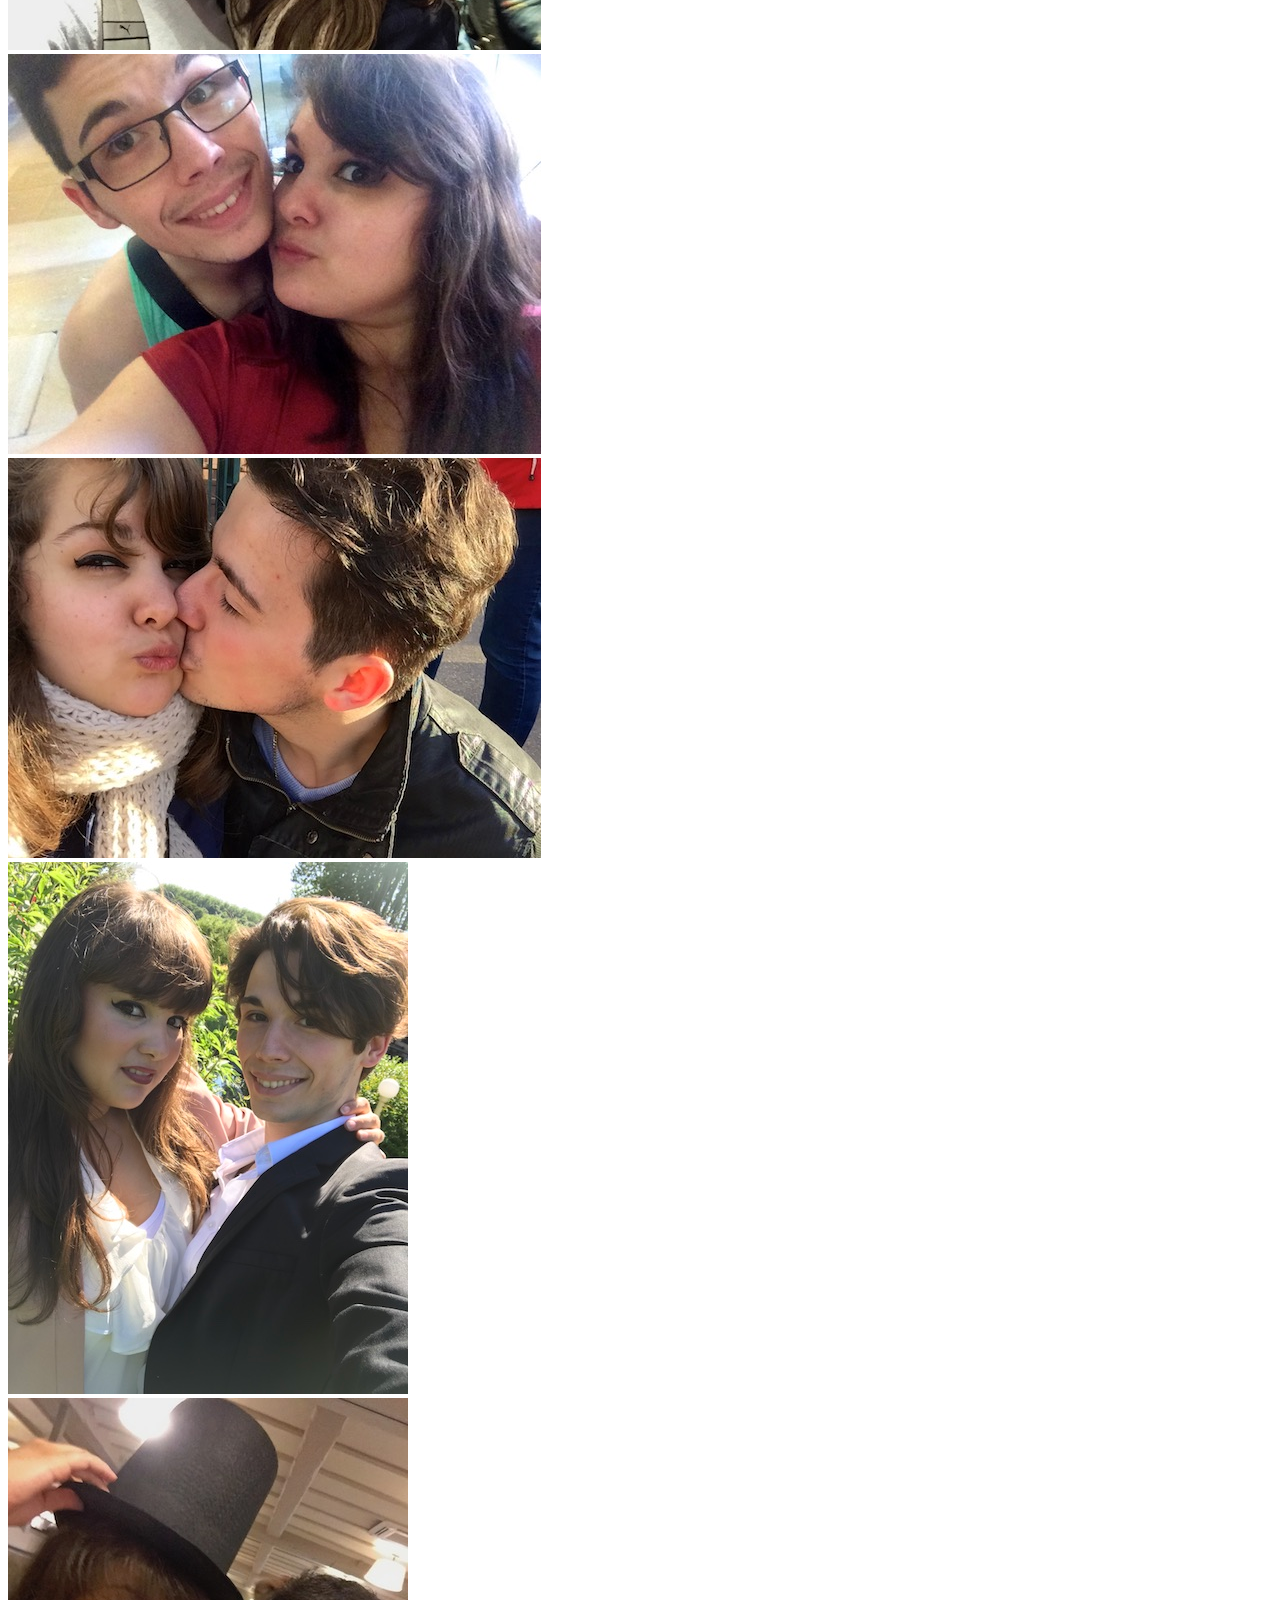
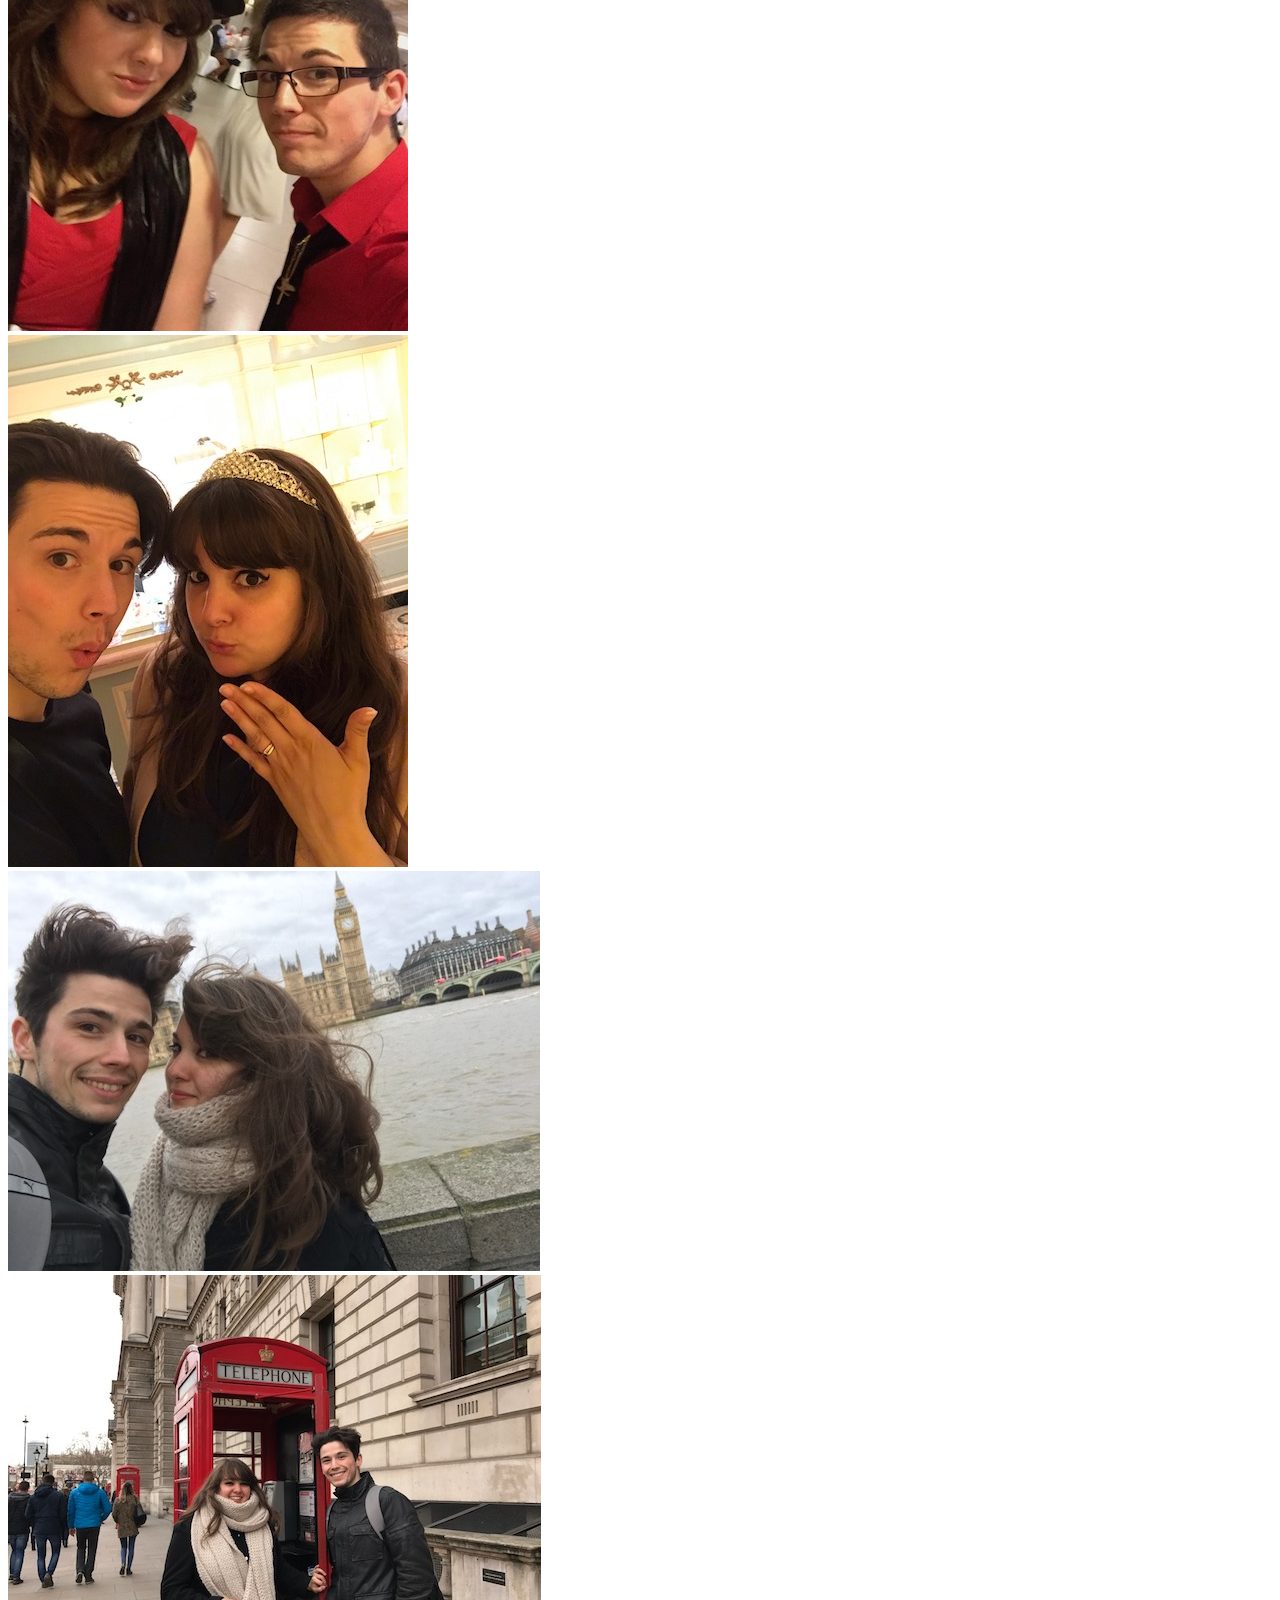
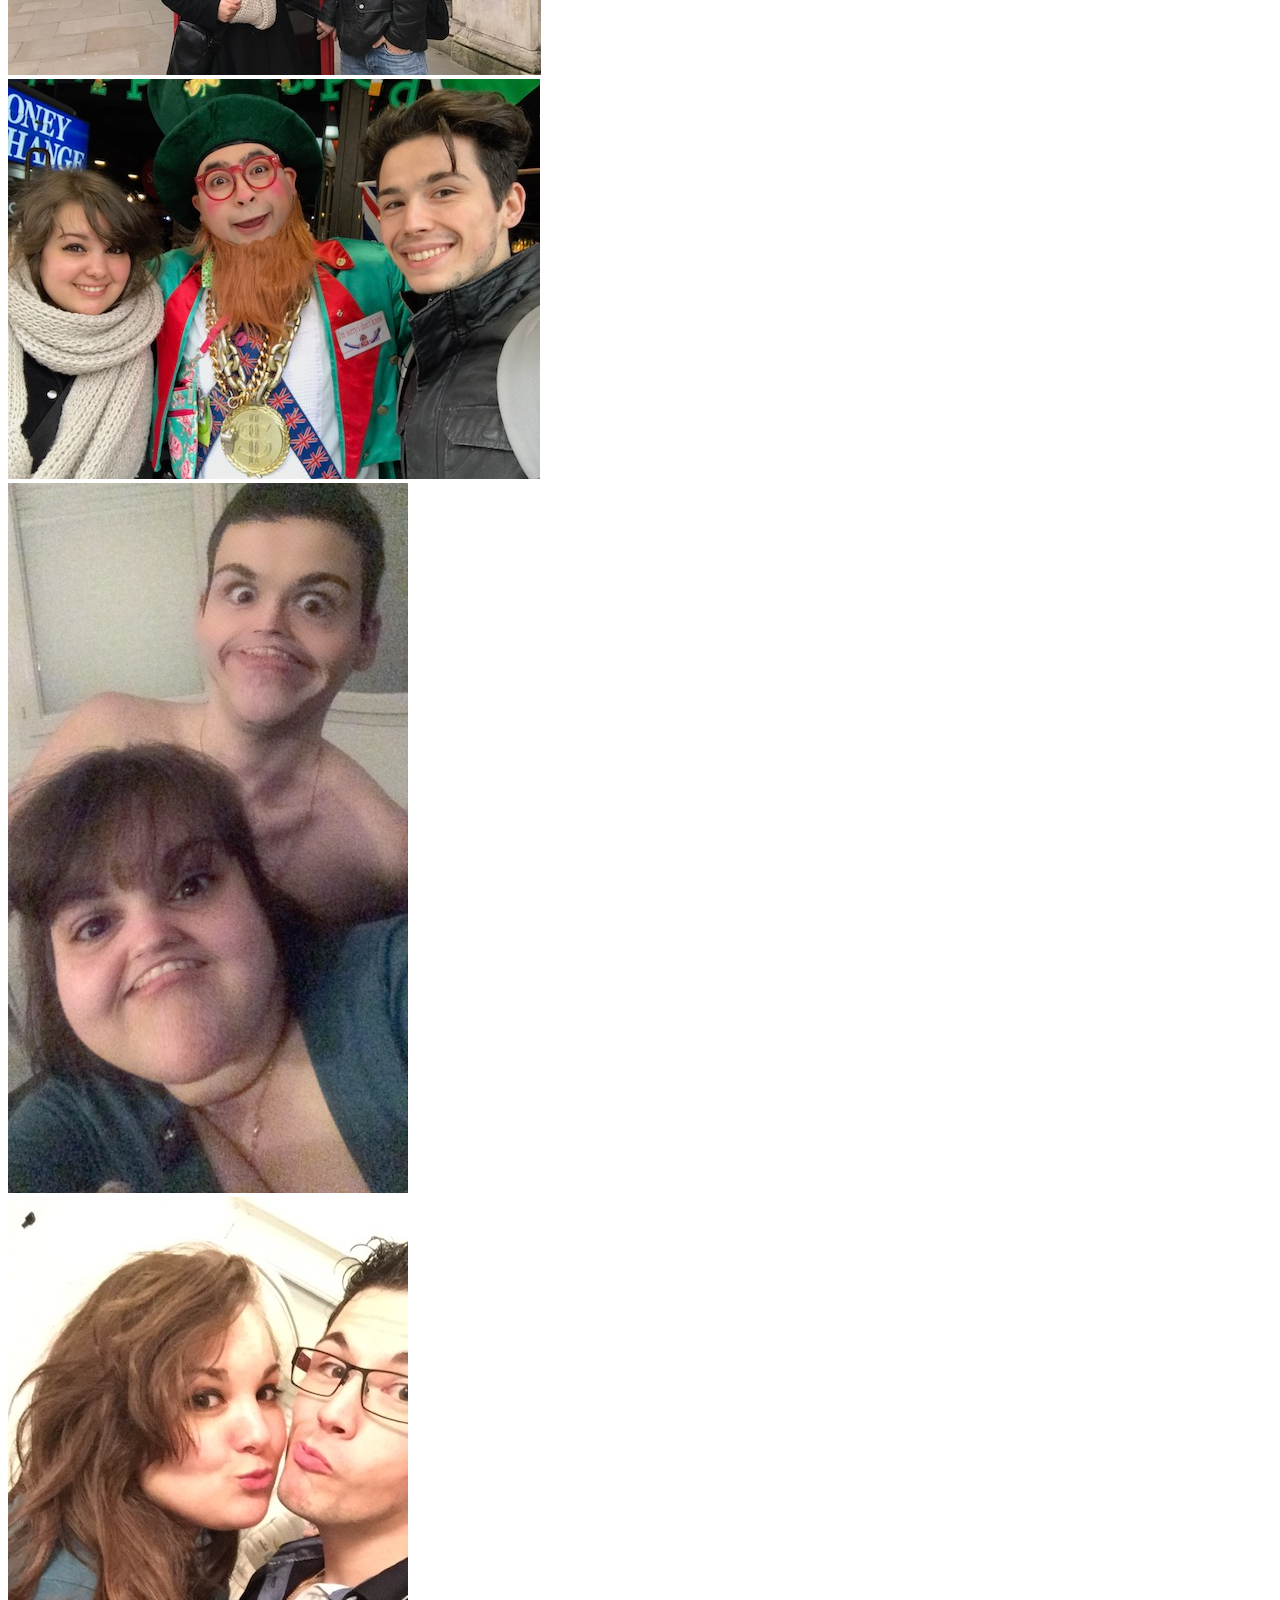
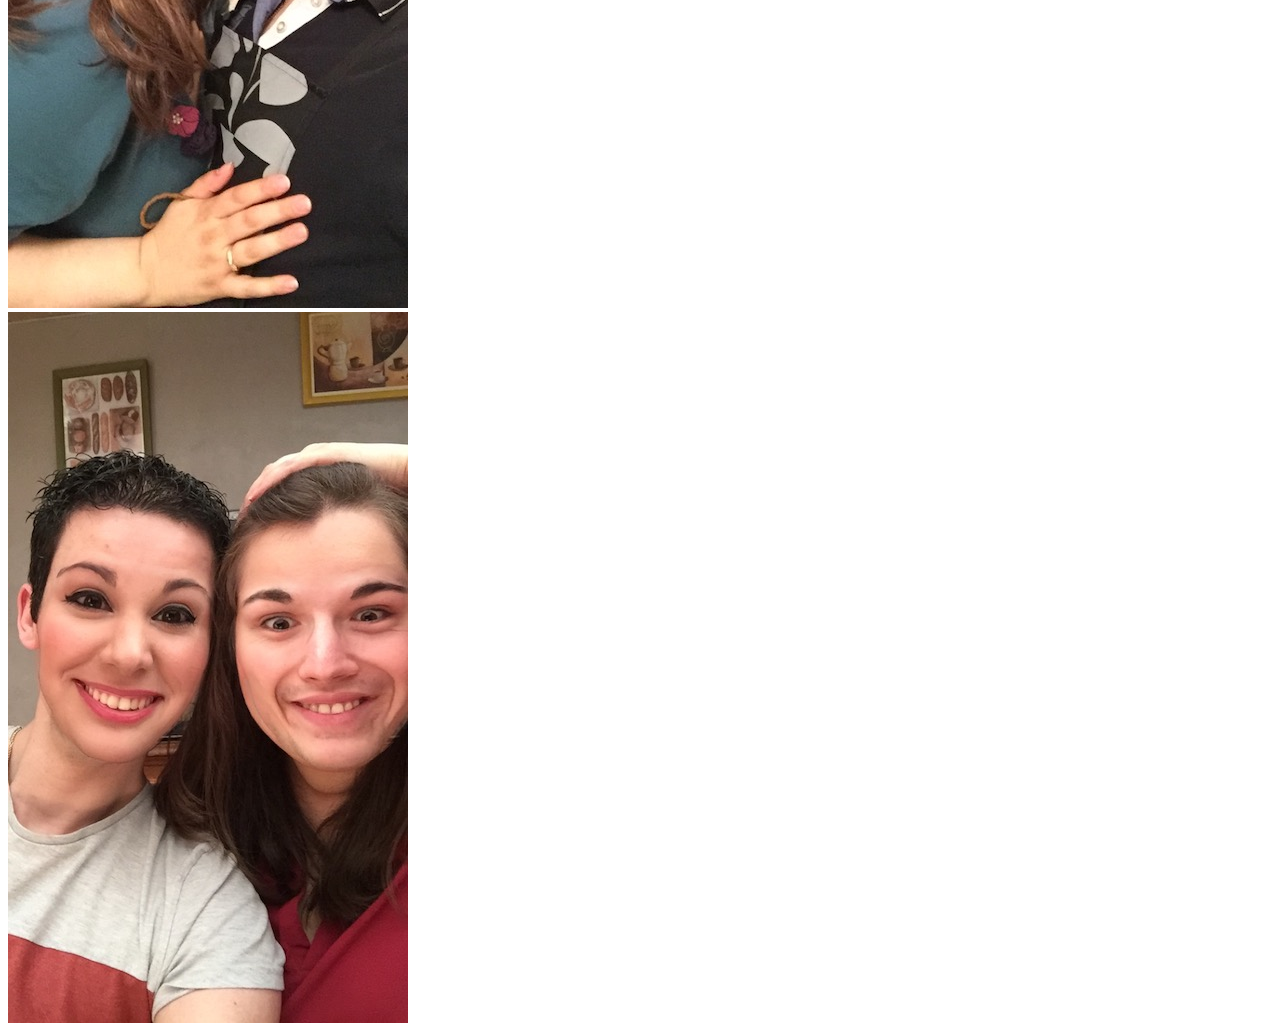
==== commit fc01c64b: "fix" ====
--- a/index.html
+++ b/index.html
@@ -169,7 +169,7 @@
                             </div>
                             <div class="timeline-panel">
 								<div class="timeline-heading">
-	                                    <h4>Août 2016</h4>
+	                                    <h4>2015-2016</h4>
 	                                    <h4 class="subheading">On se découvre</h4>
 	                                </div>
 	                                <div class="timeline-body">
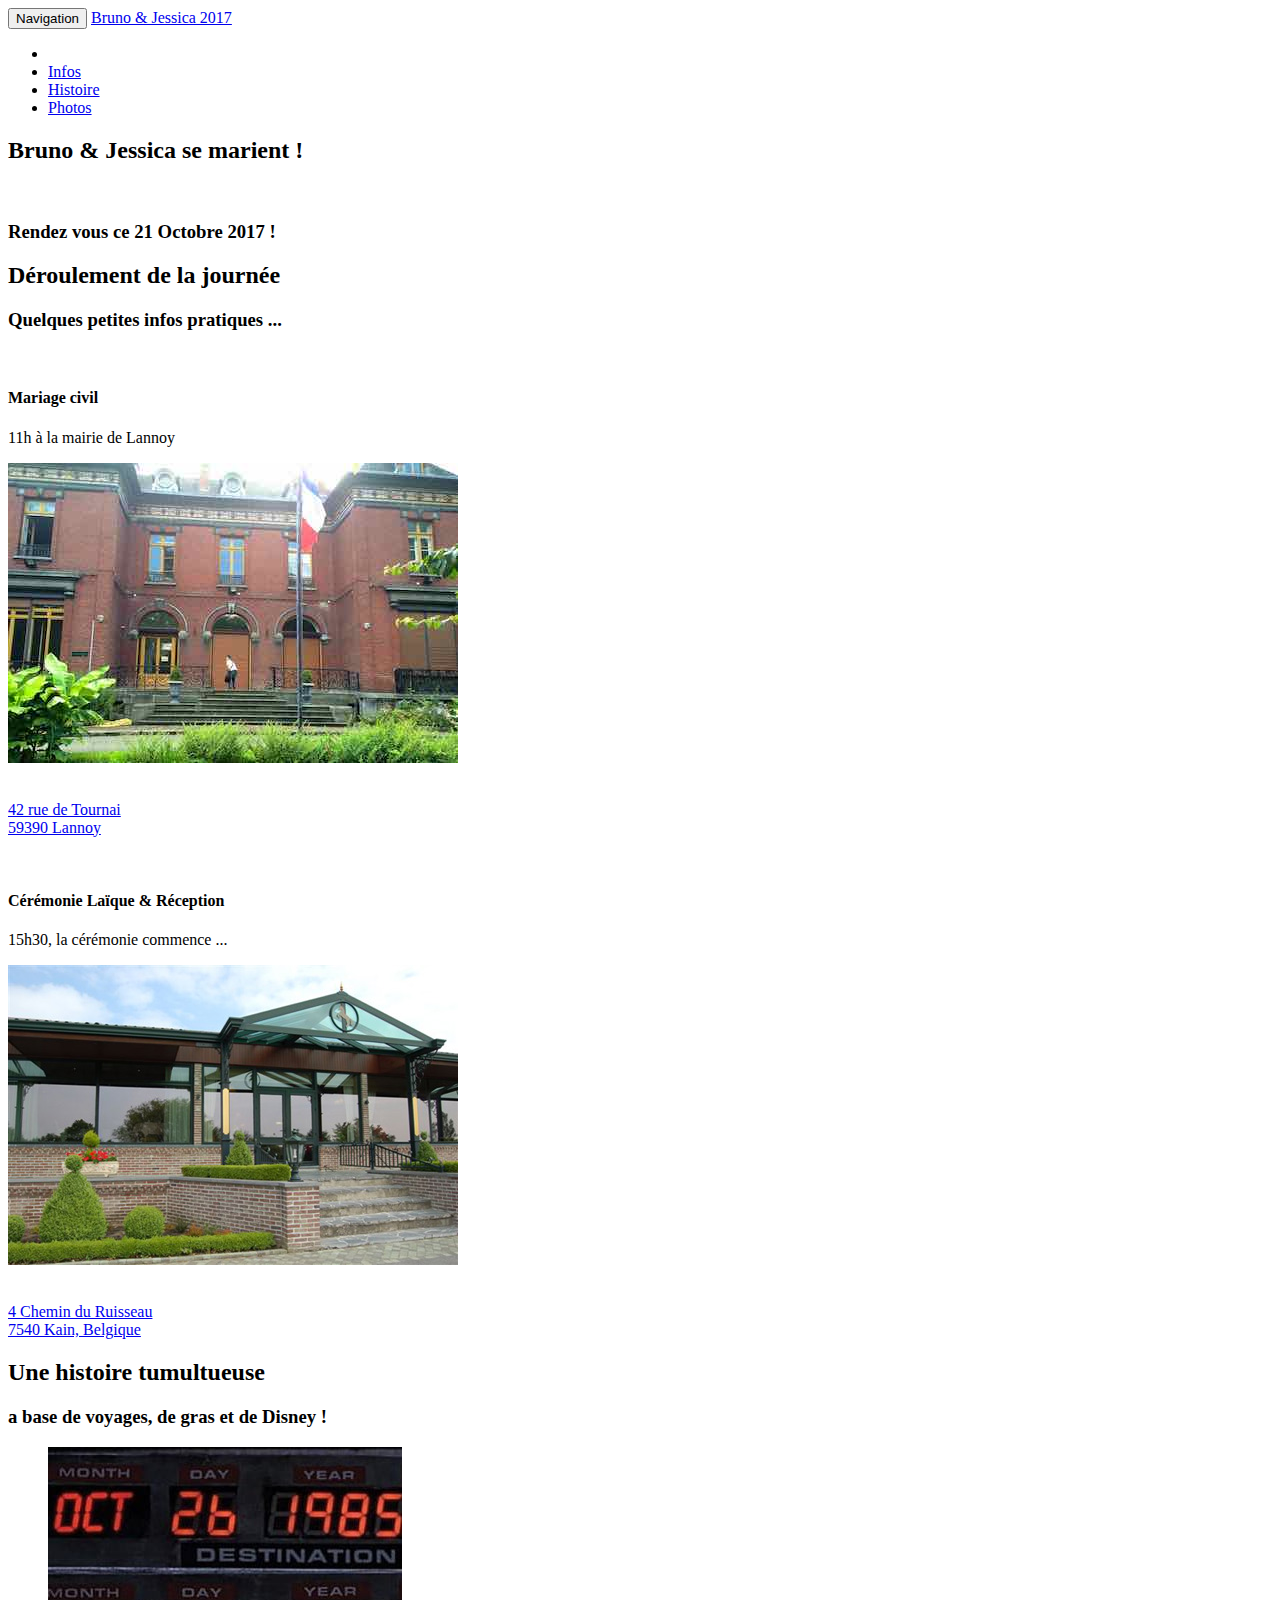
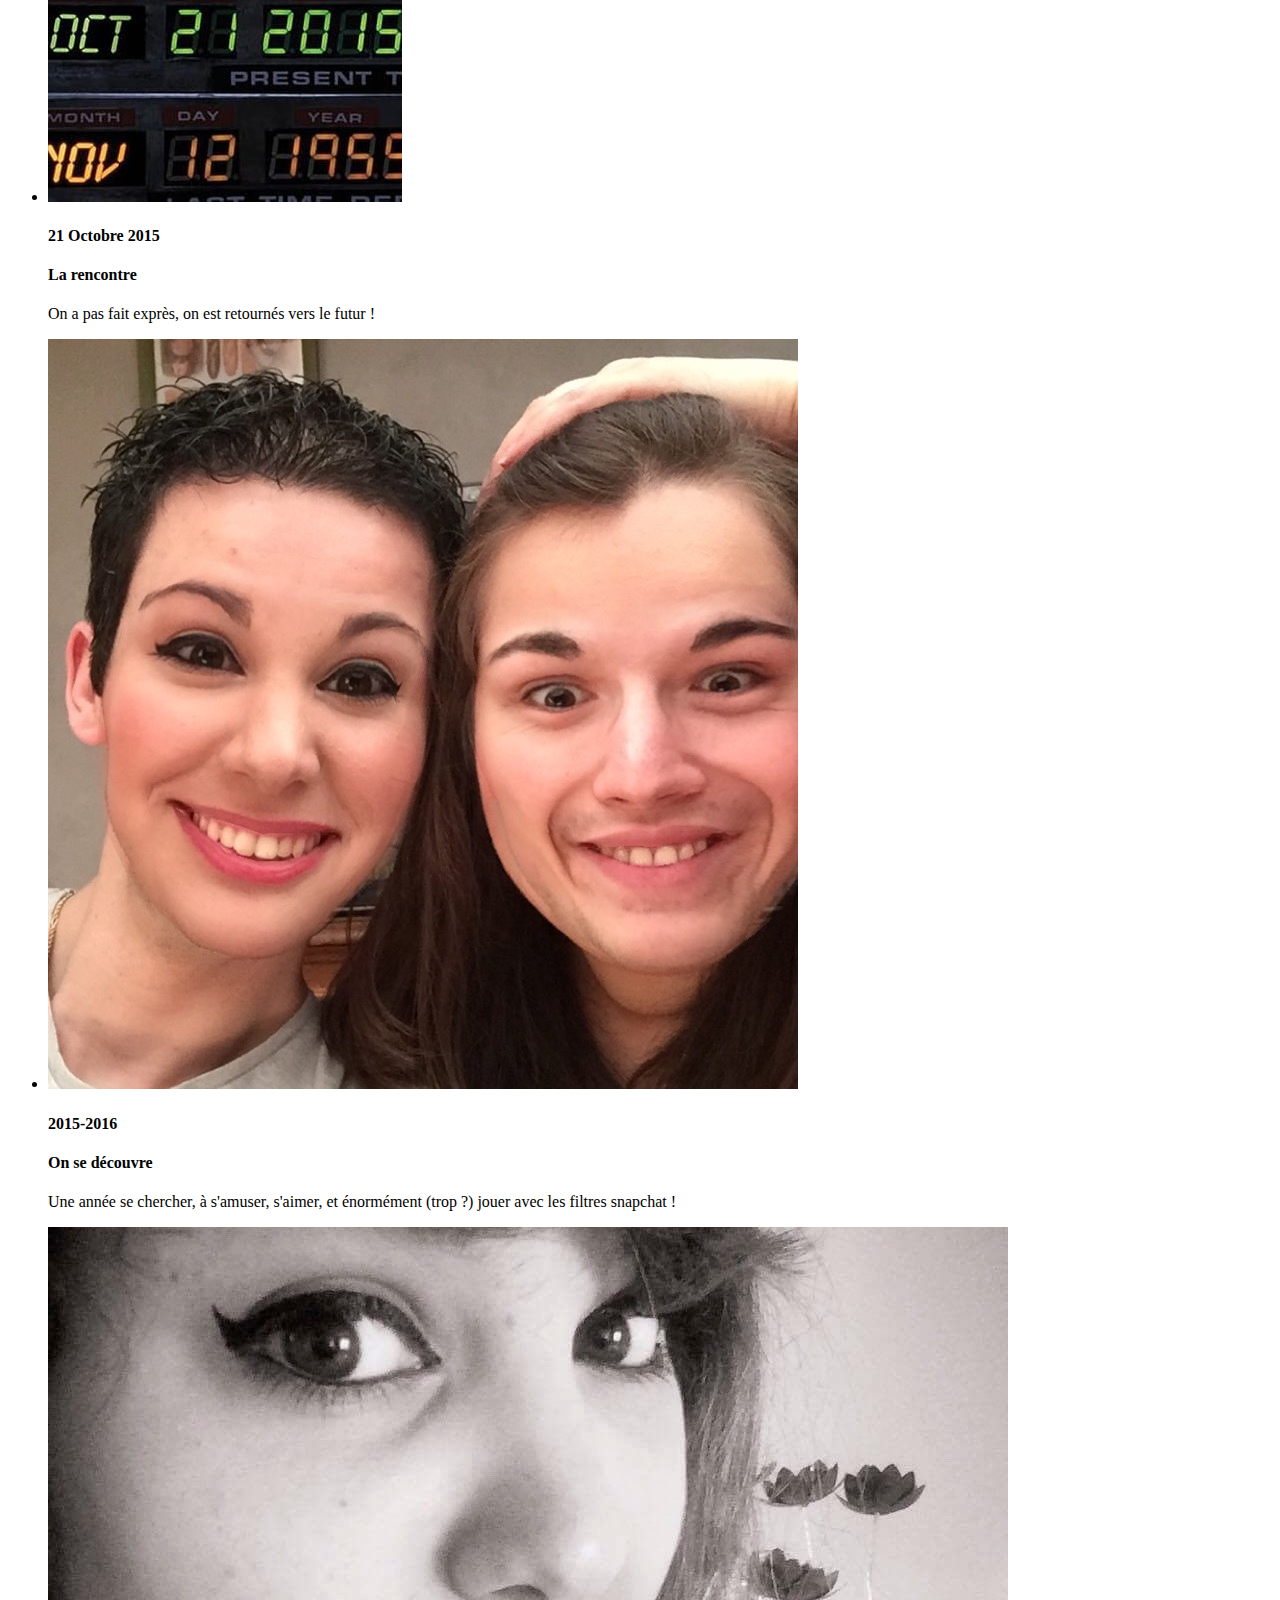
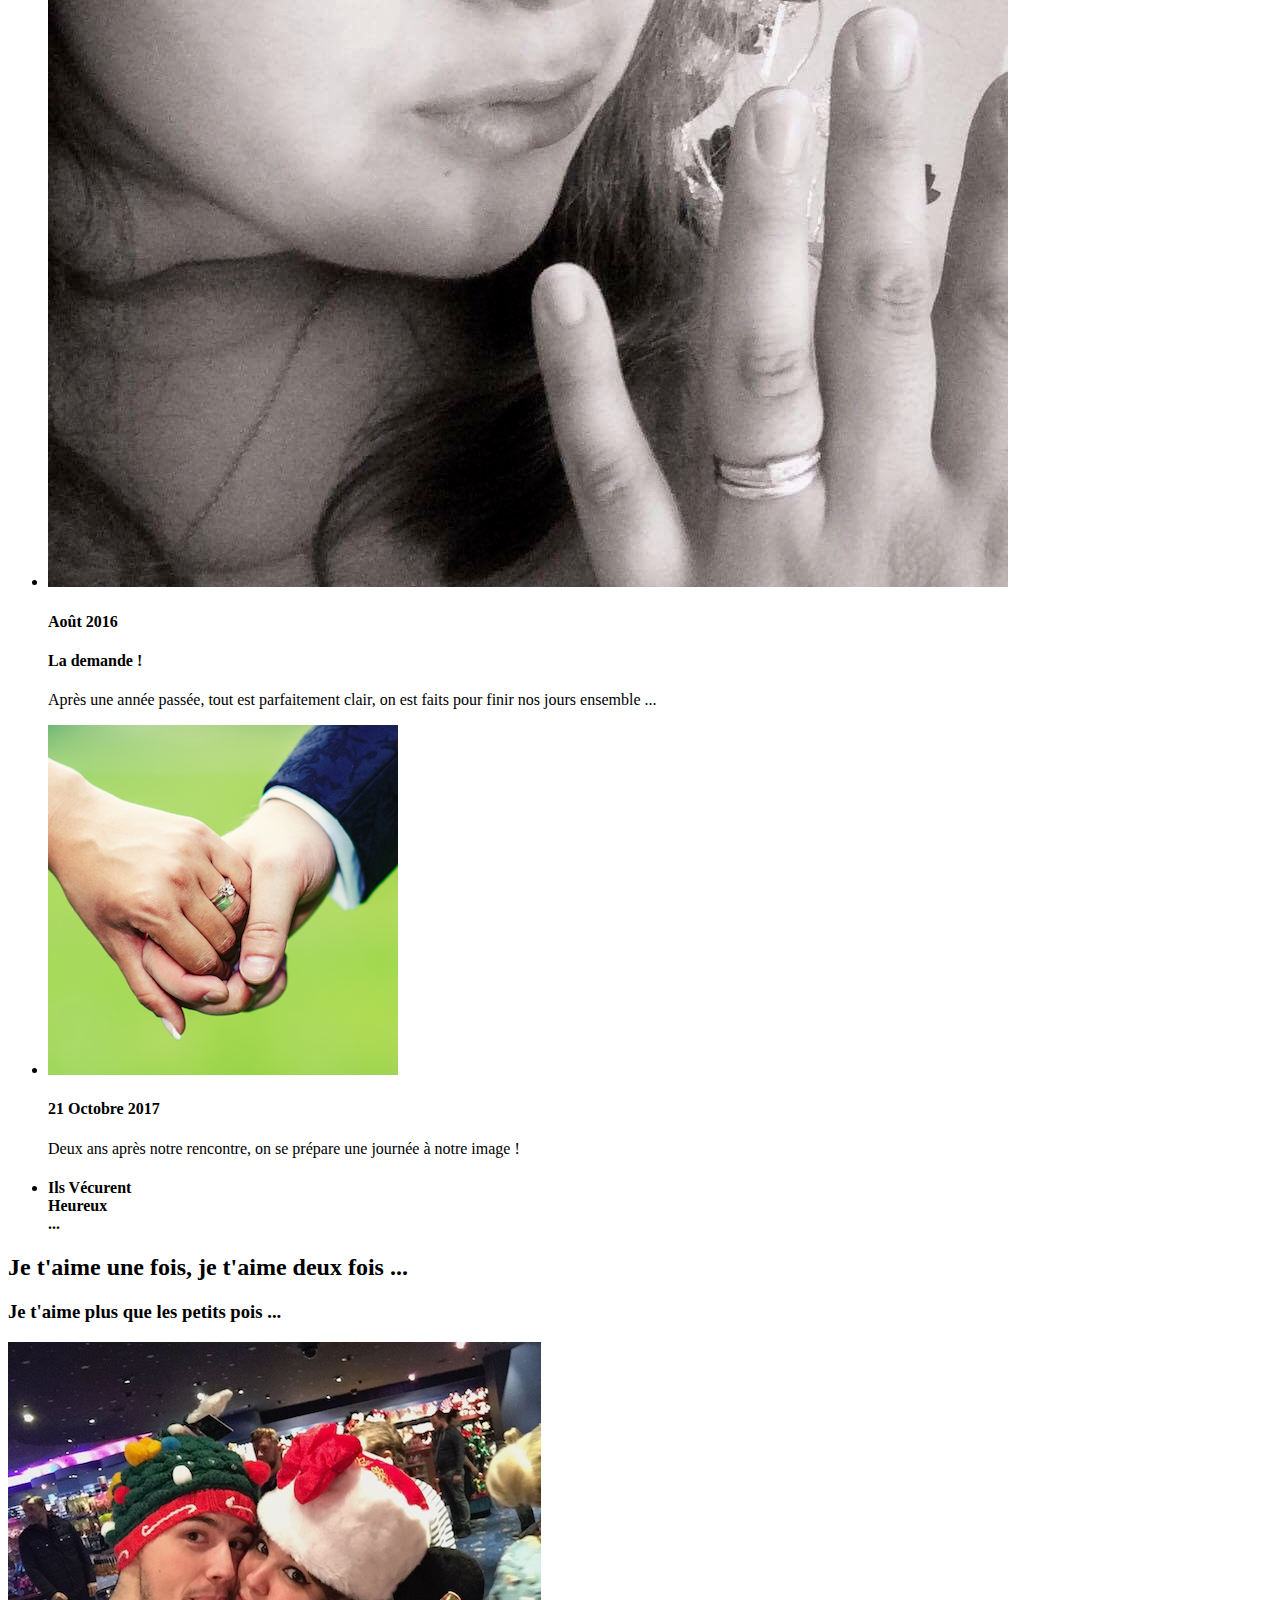
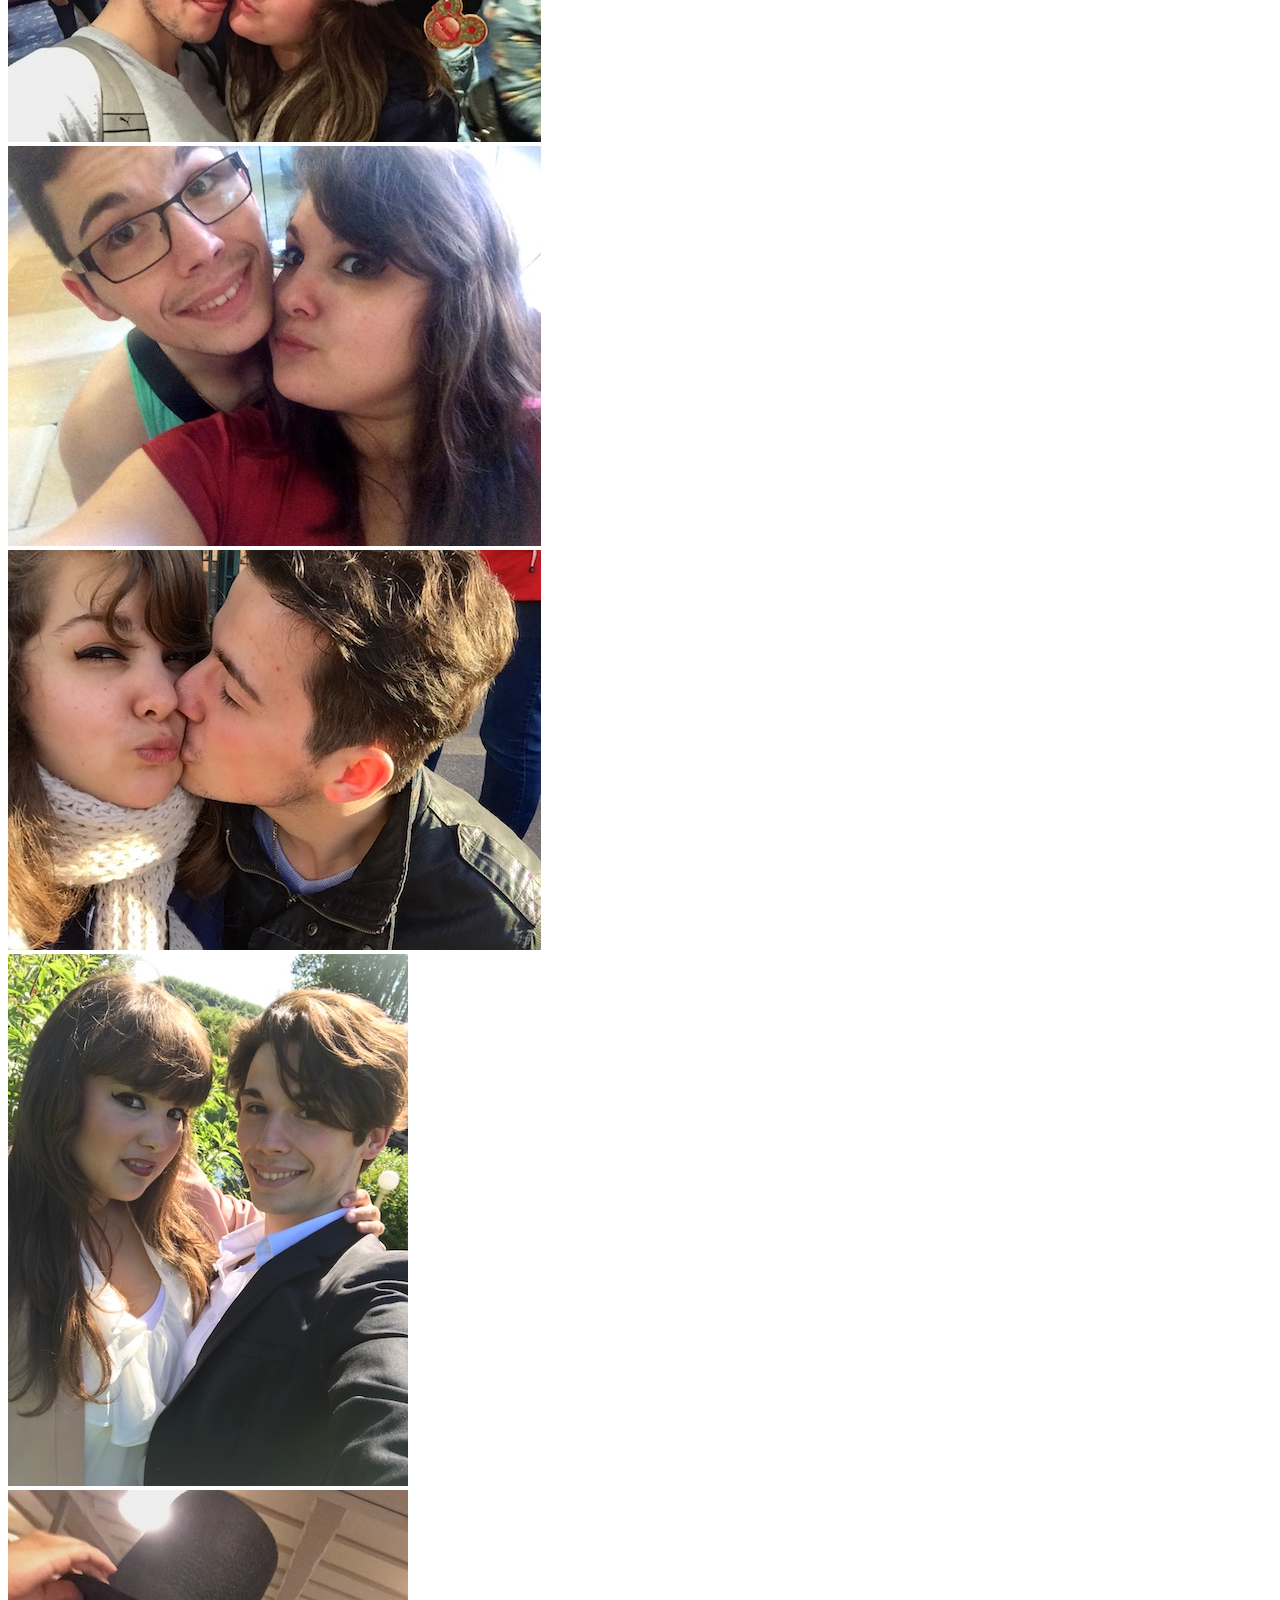
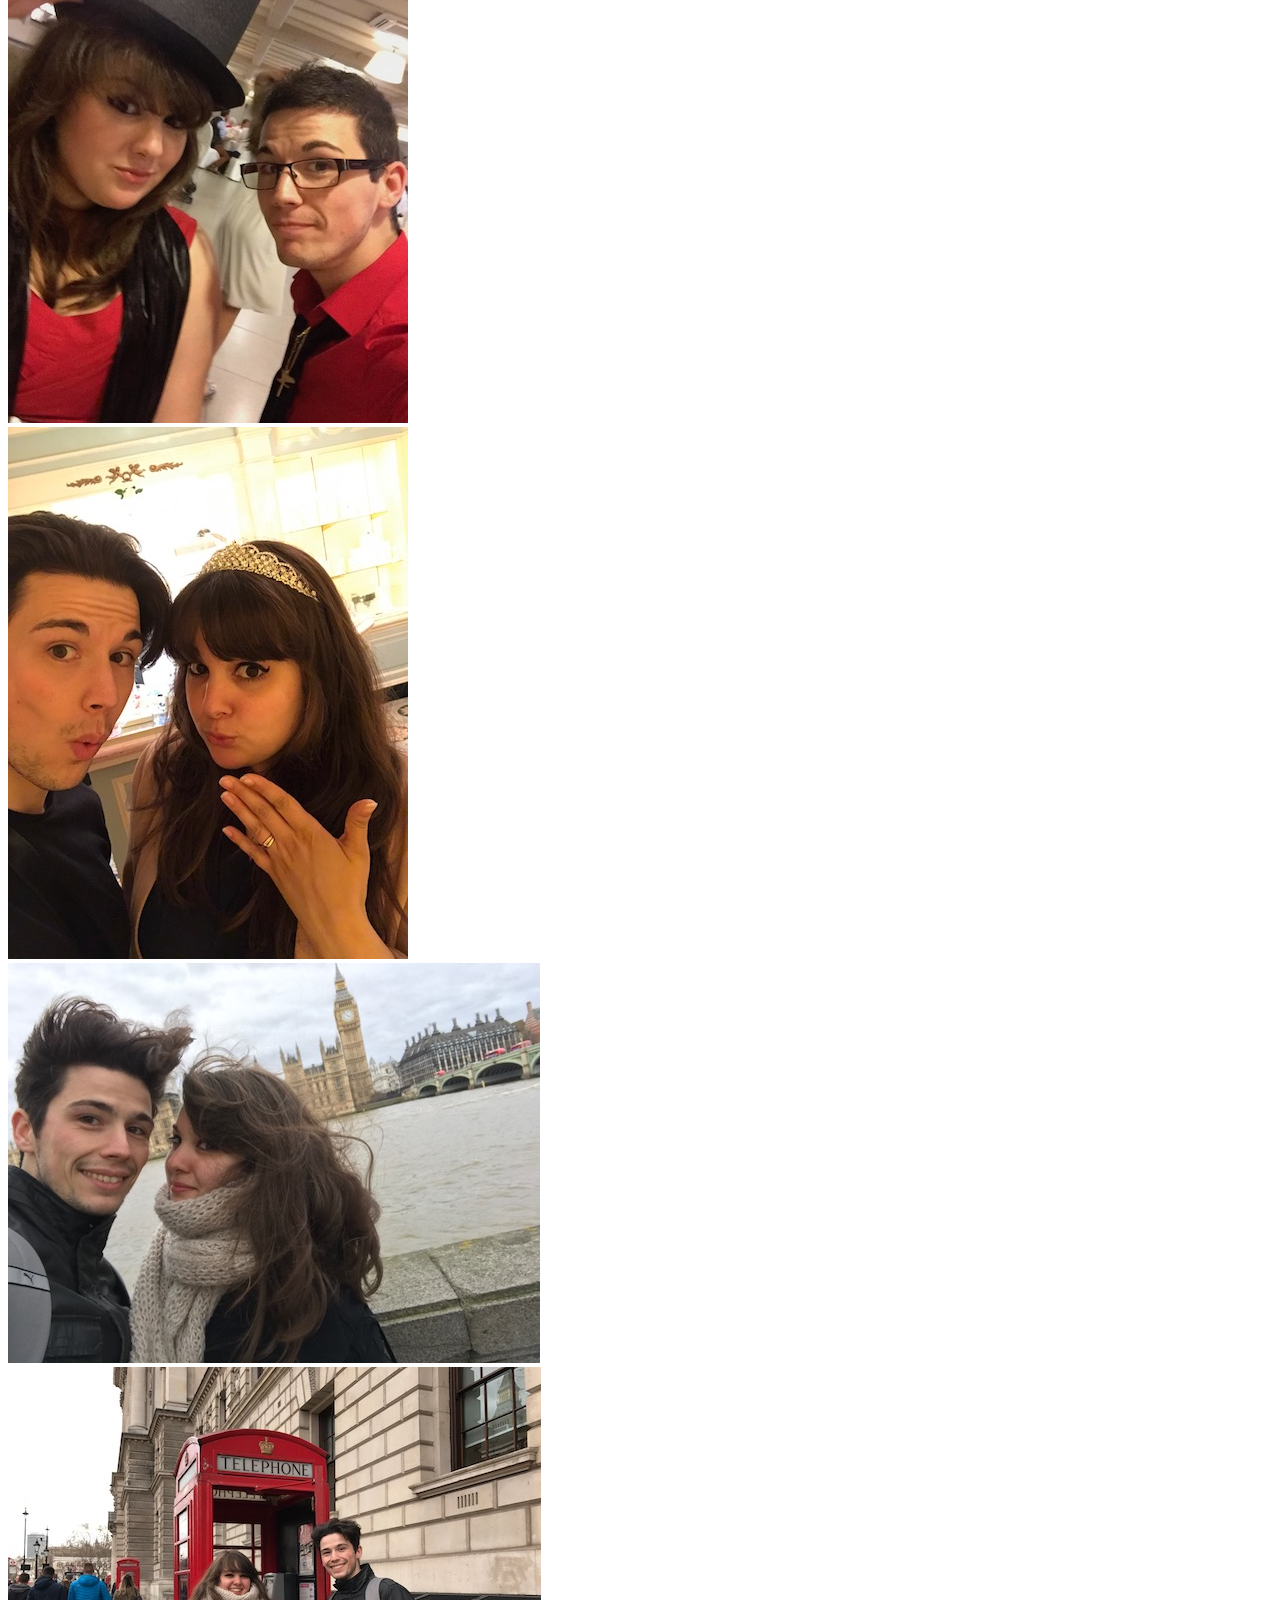
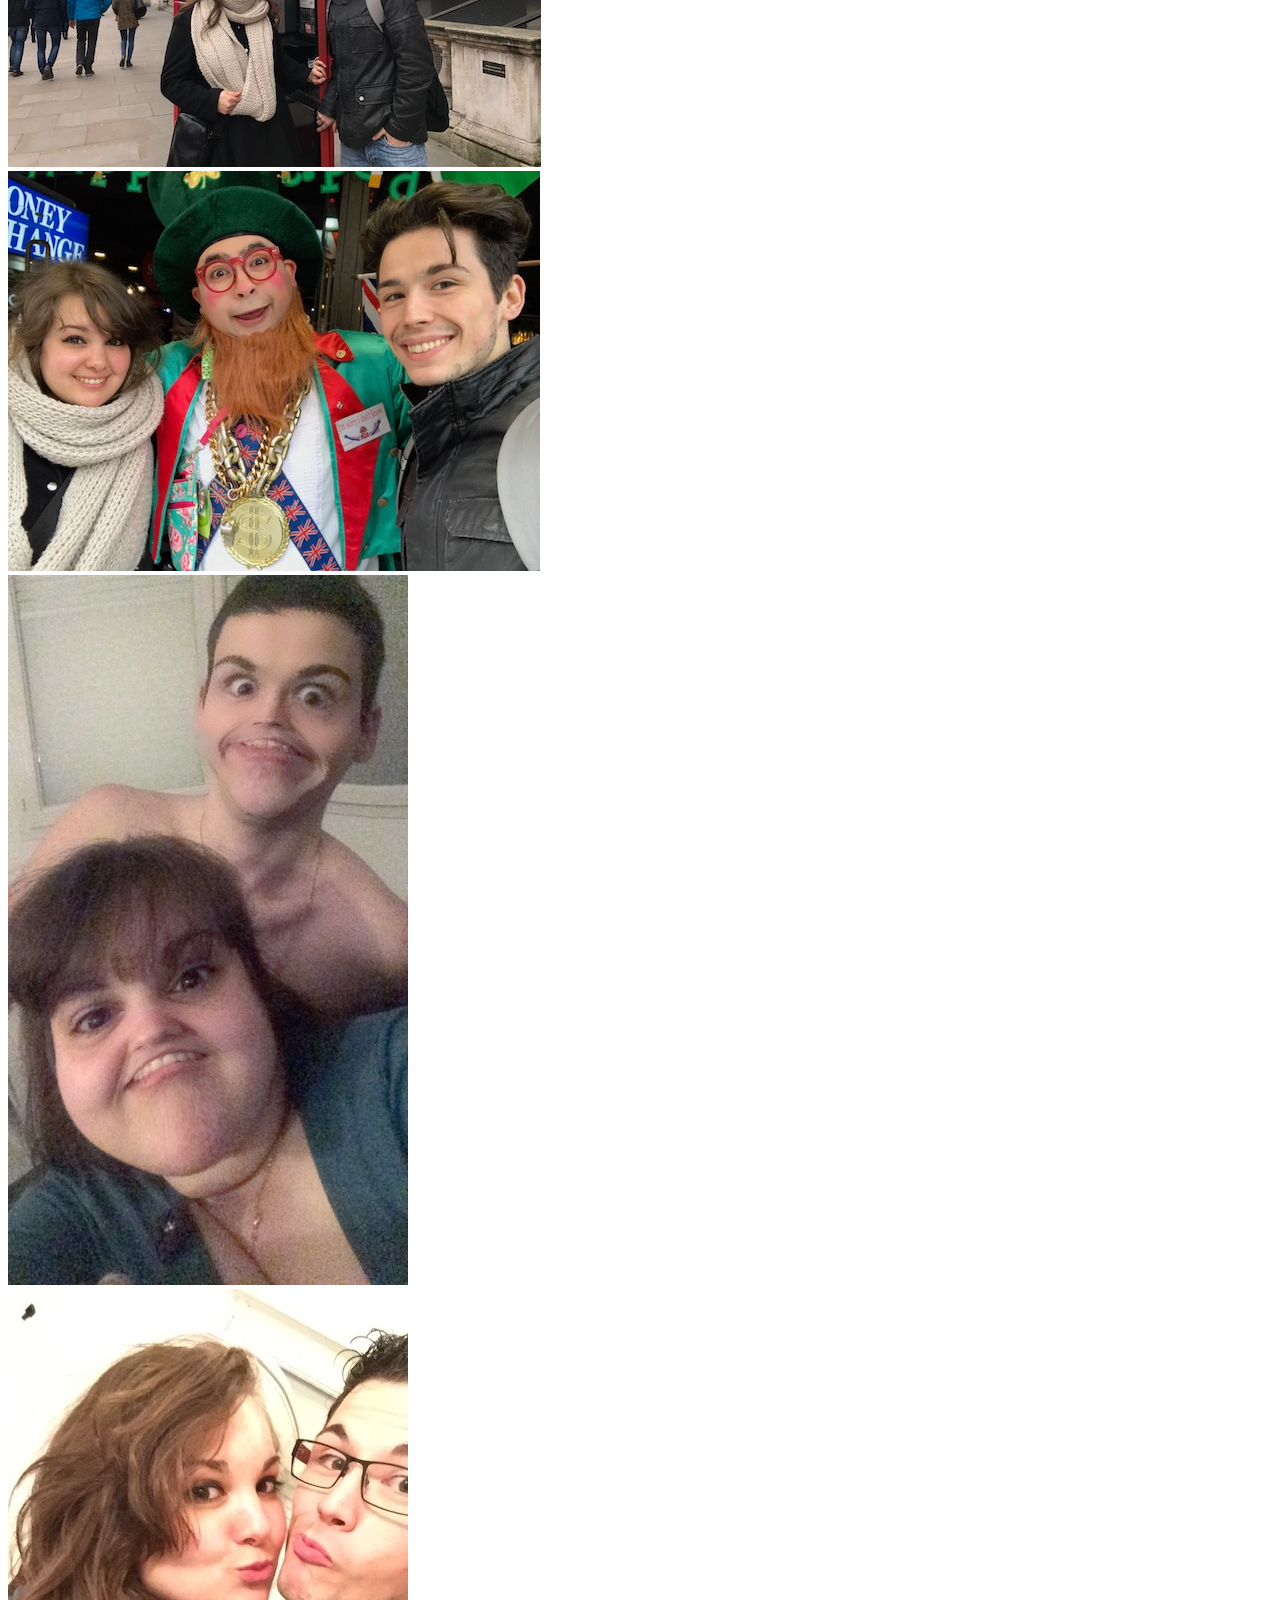
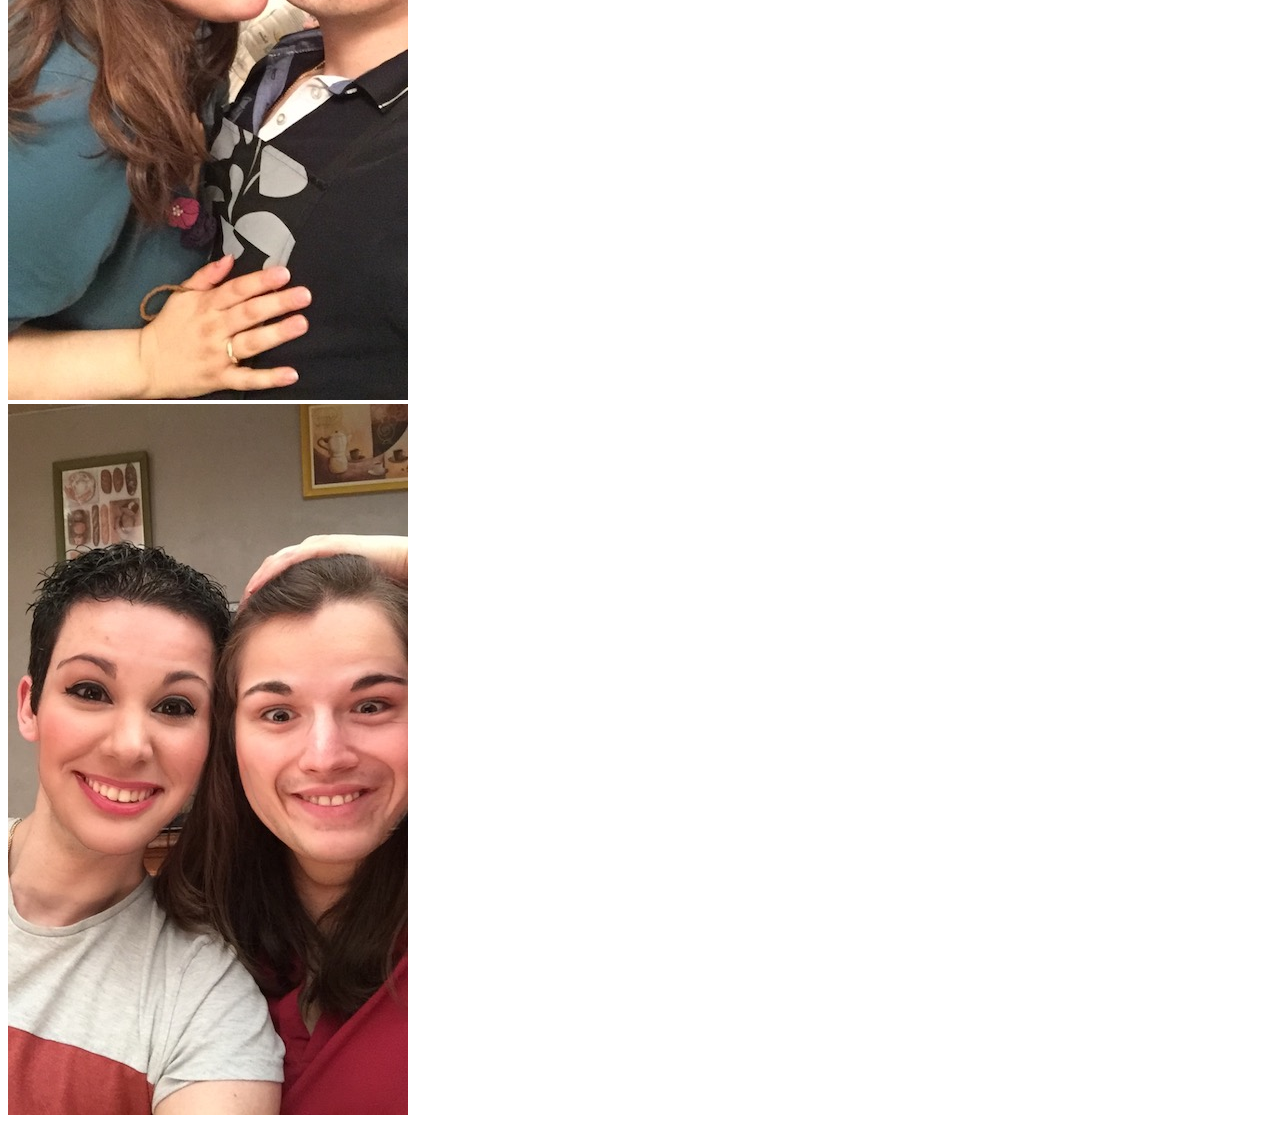
==== commit d49342f2: "push facebook sharing" ====
--- a/index.html
+++ b/index.html
@@ -8,17 +8,21 @@
         <meta http-equiv="X-UA-Compatible" content="IE=edge">
         <meta name="viewport" content="width=device-width, initial-scale=1">
 
+		<meta property="og:title" content="Bruno & Jessica 2017" />
+<meta property="og:description" content="Bruno et Jessica se marient, ce 21 octobre 2017 <3" />
+<meta property="og:image" content="img/head.jpg" />
+
         <link href="css/bootstrap.min.css" rel="stylesheet">
         <link href="css/bigoudidi.css" rel="stylesheet">
         <link rel="shortcut icon" href="favicon.ico" type="image/x-icon">
         <link rel="icon" href="favicon.ico" type="image/x-icon">
 
         <link href="font-awesome-4.1.0/css/font-awesome.min.css" rel="stylesheet" type="text/css">
-        <link href="//fonts.googleapis.com/css?family=Montserrat:400,700" rel="stylesheet" type="text/css">
-        <link href='//fonts.googleapis.com/css?family=Kaushan+Script' rel='stylesheet' type='text/css'>
-        <link href='//fonts.googleapis.com/css?family=Droid+Serif:400,700,400italic,700italic' rel='stylesheet'
+        <link href="https://fonts.googleapis.com/css?family=Montserrat:400,700" rel="stylesheet" type="text/css">
+        <link href='https://fonts.googleapis.com/css?family=Kaushan+Script' rel='stylesheet' type='text/css'>
+        <link href='https://fonts.googleapis.com/css?family=Droid+Serif:400,700,400italic,700italic' rel='stylesheet'
               type='text/css'>
-        <link href='//fonts.googleapis.com/css?family=Roboto+Slab:400,100,300,700' rel='stylesheet'
+        <link href='https://fonts.googleapis.com/css?family=Roboto+Slab:400,100,300,700' rel='stylesheet'
               type='text/css'>
 
         <!--[if lt IE 9]>
@@ -66,9 +70,17 @@
     </nav>
 
     <!-- Header -->
-    <header>
-        <img src="img/wedding-header-title.jpg" alt="" class="wedding-header"/>
-    </header>
+    <section>
+		<div class="container">
+            <div class="row">
+                <div class="col-lg-12 text-center">
+					<h2 class="section-heading">Bruno & Jessica se marient !</h2>
+					<img src="img/head.jpg" alt="" class="wedding-header"/>
+					<h3 class="section-subheading text-muted">Rendez vous ce 21 Octobre 2017 !</h3>
+				</div>
+			</div>
+		</div>
+    </section>
 
 
 <!-- Informations -->
@@ -223,8 +235,8 @@
         <div class="container">
             <div class="row">
                 <div class="col-lg-12 text-center">
-                    <h2 class="section-heading">Un pou, une puce ...</h2>
-					<h3 class="section-subheading text-muted">Assis sur un tabouret ...</h3>
+                    <h2 class="section-heading">Je t'aime une fois, je t'aime deux fois ...</h2>
+					<h3 class="section-subheading text-muted">Je t'aime plus que les petits pois ...</h3>
                 </div>
             </div>
             <div class="row">
